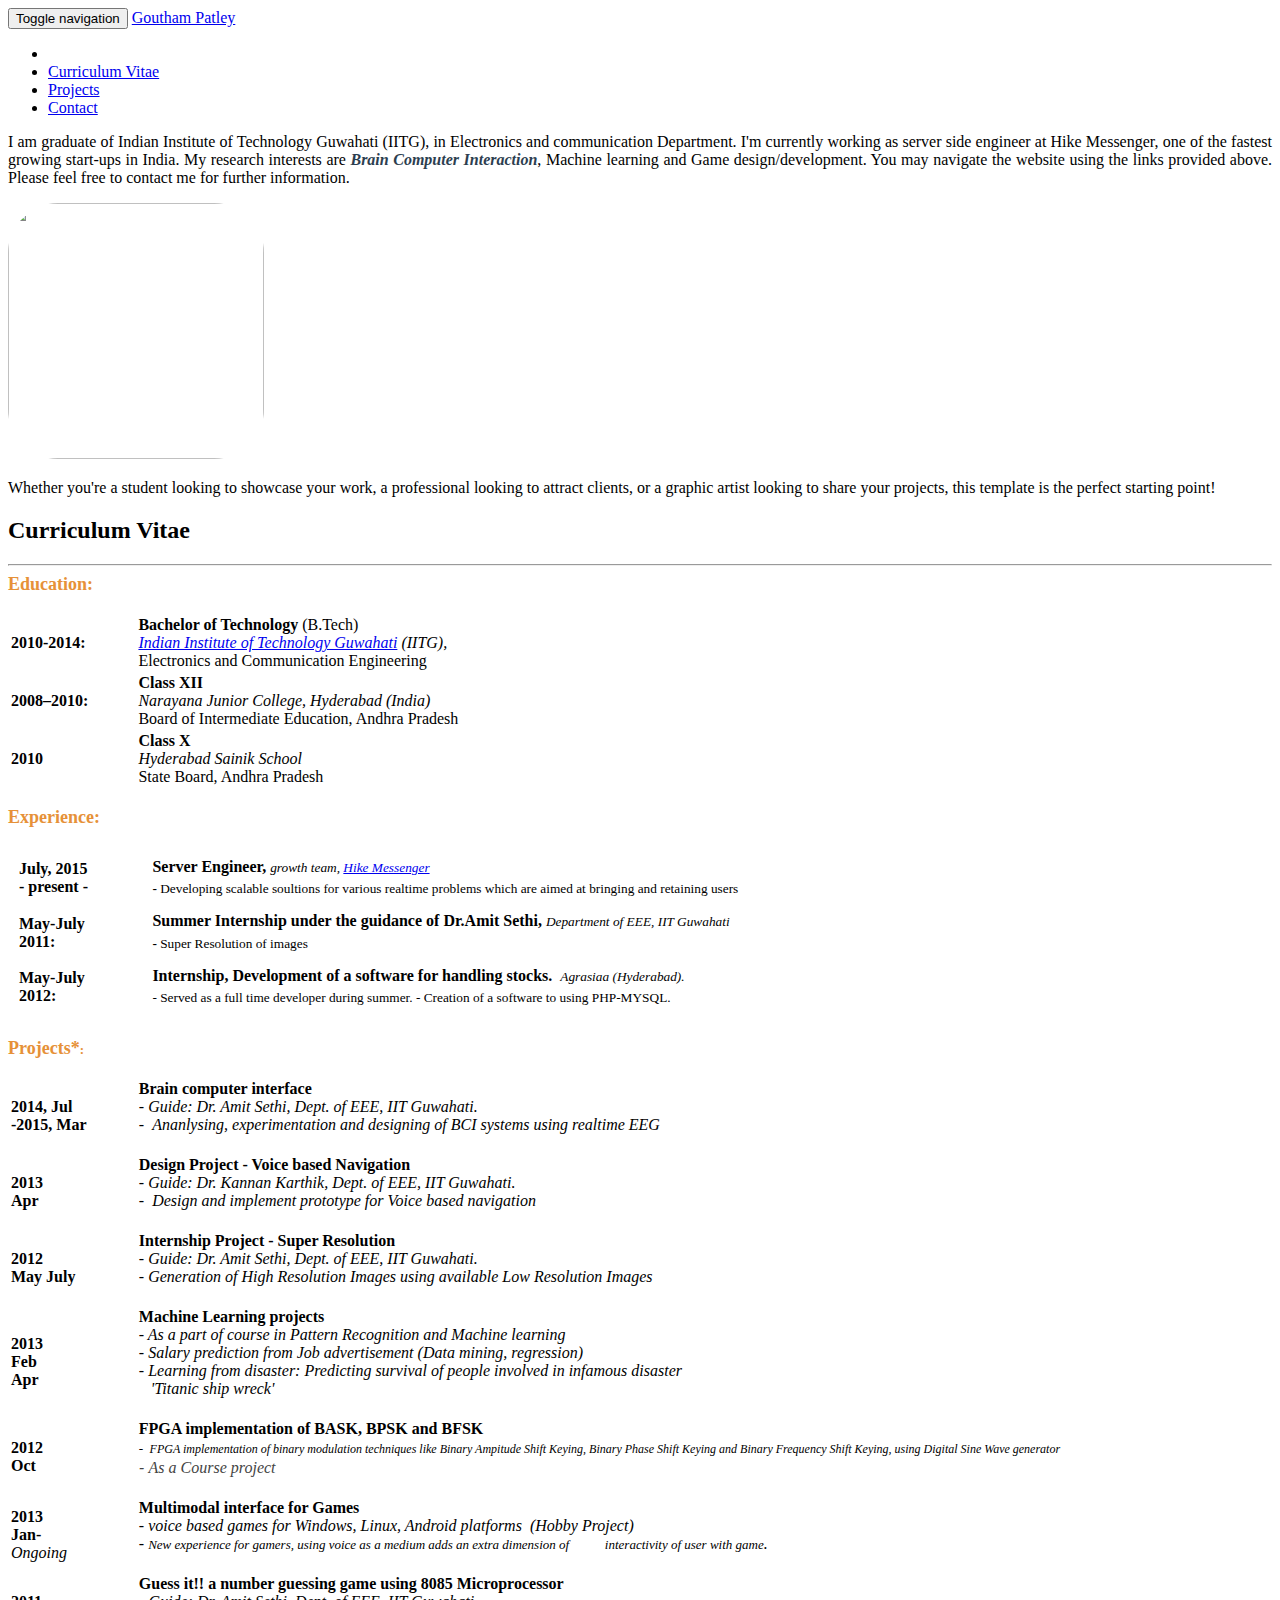
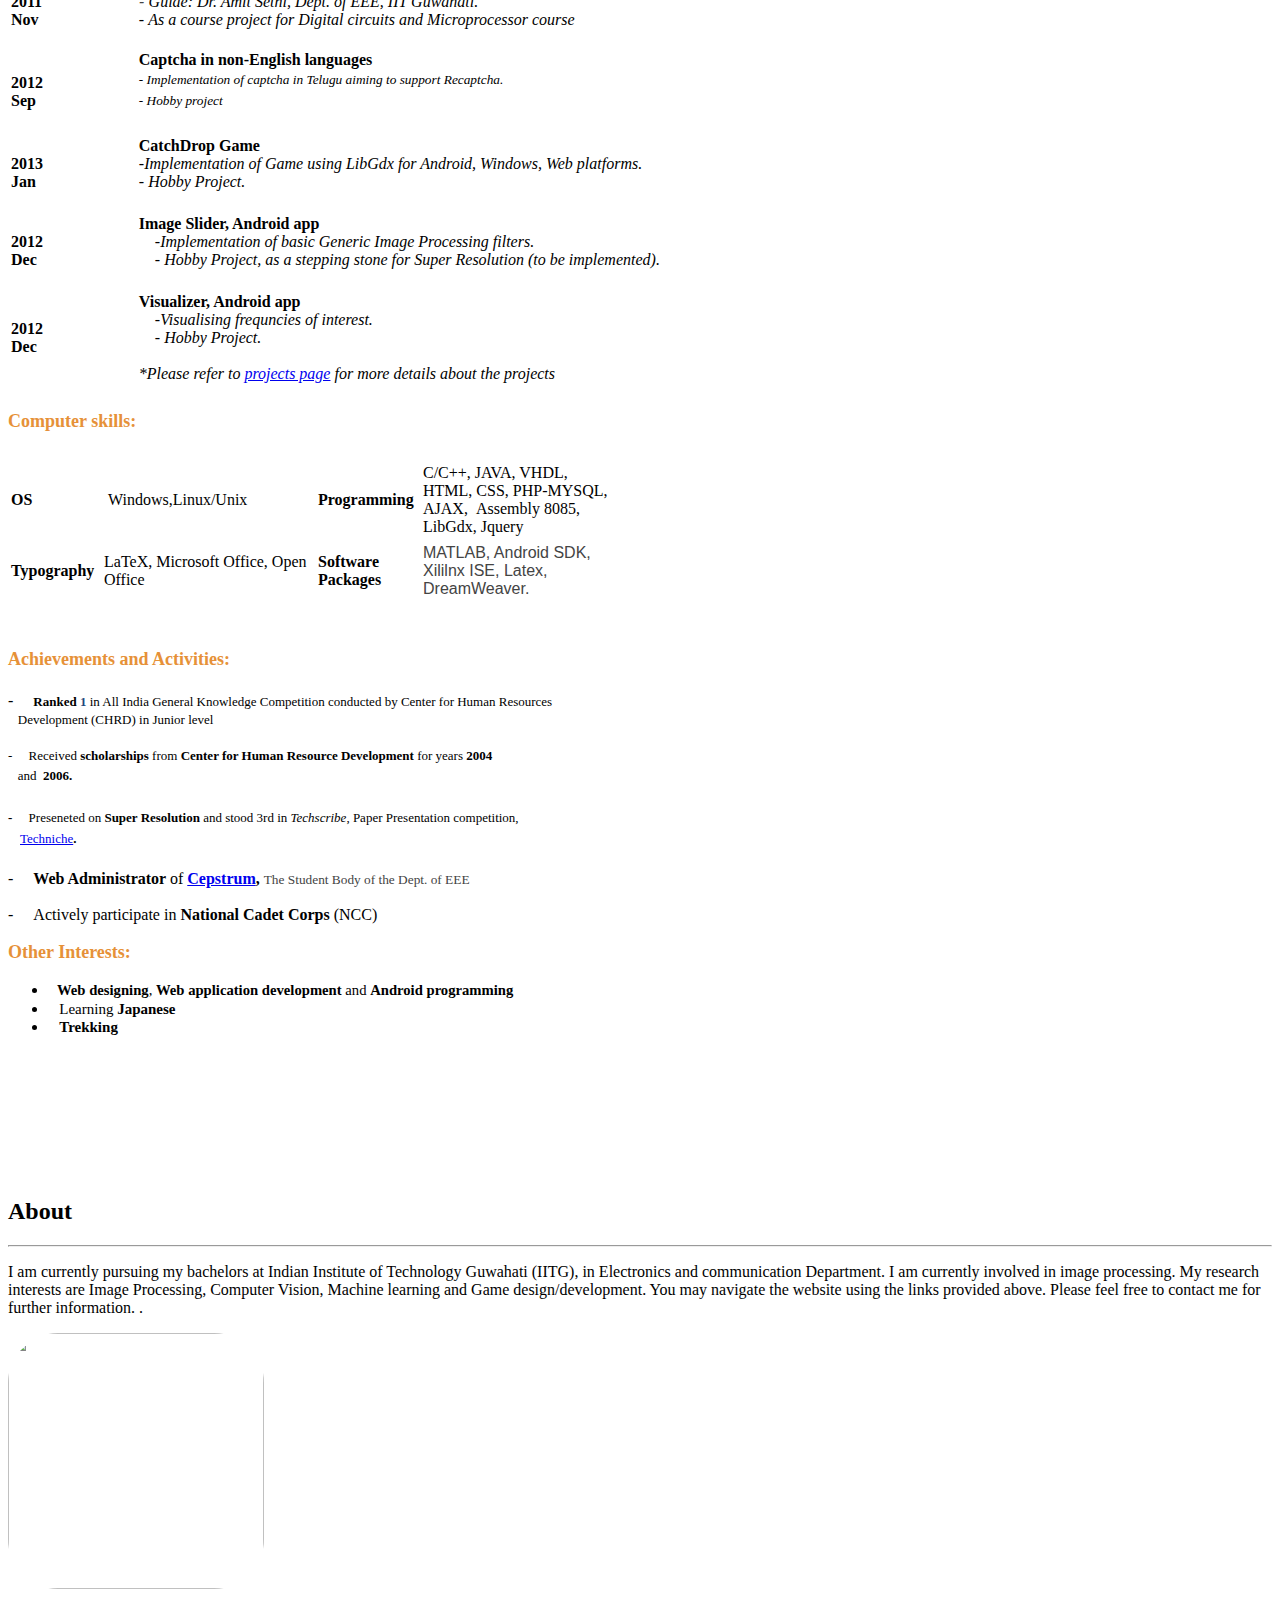
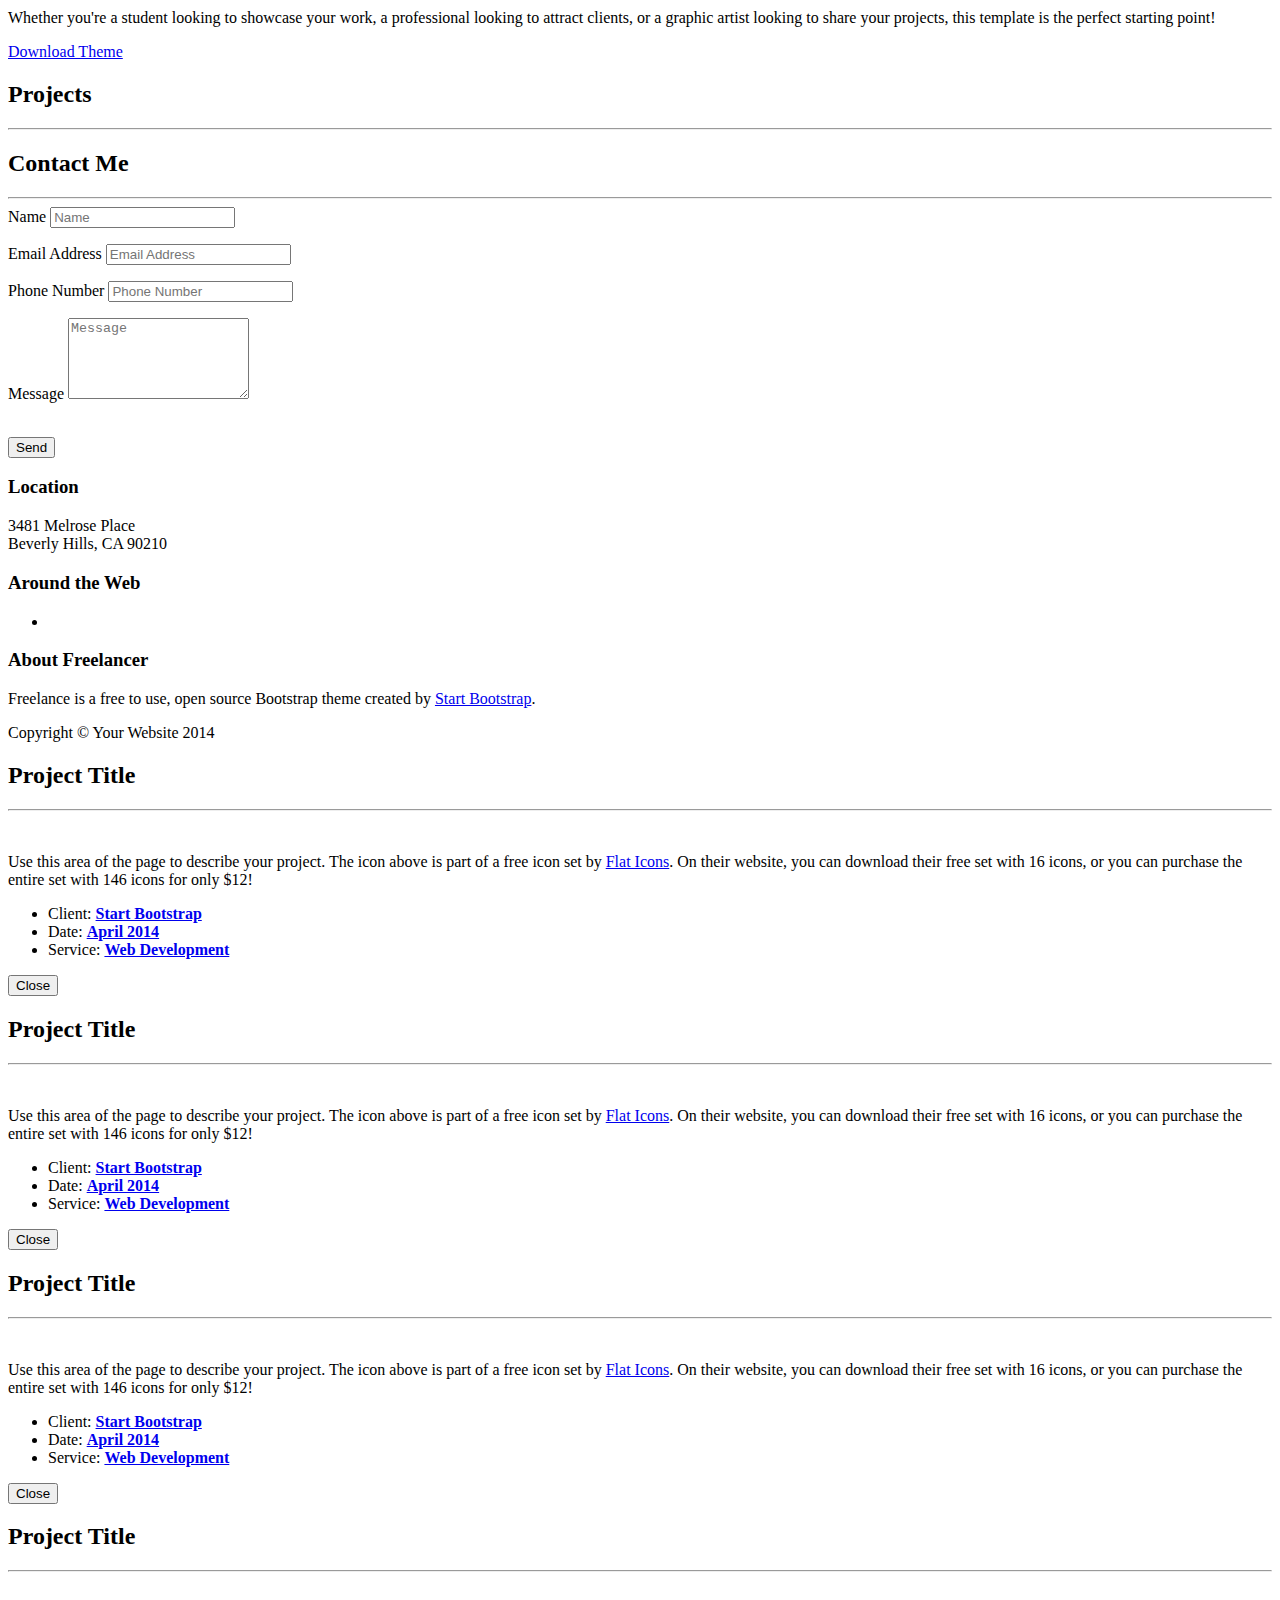
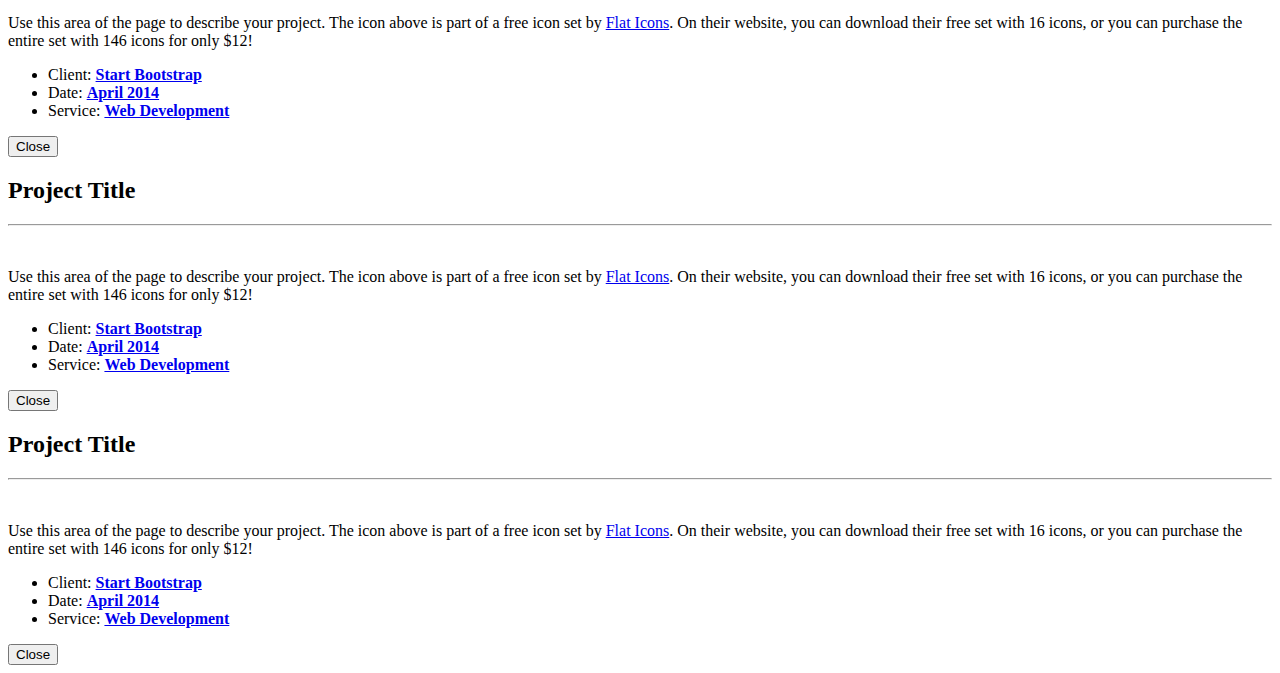
==== index.html @ 9866b874 "Adding Projects page" ====
<!DOCTYPE html>
<html lang="en">

<head>

    <meta charset="utf-8">
    <meta http-equiv="X-UA-Compatible" content="IE=edge">
    <meta name="viewport" content="width=device-width, initial-scale=1">
    <meta name="description" content="Portfolio website of patley Goutham">
    <meta name="author" content="patley">

    <title>Patley</title>

    <!-- Bootstrap Core CSS - Uses Bootswatch Flatly Theme: http://bootswatch.com/flatly/ -->
    <link href="css/bootstrap.min.css" rel="stylesheet">

    <!-- Custom CSS -->
    <link href="css/freelancer.css" rel="stylesheet">

    <!-- Custom Fonts -->
    <link href="font-awesome/css/font-awesome.min.css" rel="stylesheet" type="text/css">
    <link href="http://fonts.googleapis.com/css?family=Montserrat:400,700" rel="stylesheet" type="text/css">
    <link href="http://fonts.googleapis.com/css?family=Lato:400,700,400italic,700italic" rel="stylesheet" type="text/css">

    <!-- HTML5 Shim and Respond.js IE8 support of HTML5 elements and media queries -->
    <!-- WARNING: Respond.js doesn't work if you view the page via file:// -->
    <!--[if lt IE 9]>
        <script src="https://oss.maxcdn.com/libs/html5shiv/3.7.0/html5shiv.js"></script>
        <script src="https://oss.maxcdn.com/libs/respond.js/1.4.2/respond.min.js"></script>
    <![endif]-->

</head>

<body id="page-top" class="index">

    <!-- Navigation -->
    <nav class="navbar navbar-default navbar-fixed-top">
        <div class="container">
            <!-- Brand and toggle get grouped for better mobile display -->
            <div class="navbar-header page-scroll">
                <button type="button" class="navbar-toggle" data-toggle="collapse" data-target="#bs-example-navbar-collapse-1">
                    <span class="sr-only">Toggle navigation</span>
                    <span class="icon-bar"></span>
                    <span class="icon-bar"></span>
                    <span class="icon-bar"></span>
                </button>
                <a class="navbar-brand" href="#page-top">Goutham Patley</a>
            </div>

            <!-- Collect the nav links, forms, and other content for toggling -->
            <div class="collapse navbar-collapse" id="bs-example-navbar-collapse-1">
                <ul class="nav navbar-nav navbar-right">
                    <li class="hidden">
                        <a href="#page-top"></a>
                    </li>
<!--
                    <li class="page-scroll">
                        <a href="#portfolio">Portfolio</a>
                    </li>
-->
                <li class="page-scroll">
                        <a href="#portfolio">Curriculum Vitae</a>
                    </li>
                    <li class="page-scroll">
                        <a href="#about">Projects</a>
                    </li>
                    <li class="page-scroll">
                        <a href="#contact">Contact</a>
                    </li>
                </ul>
            </div>
            <!-- /.navbar-collapse -->
        </div>
        <!-- /.container-fluid -->
    </nav>

    <!-- Header -->
<!--
    <header>
        <div class="container">
            <div class="row">
                <div class="col-lg-12">
                    <img class="img-responsive circular" src="img/me_emotiv.jpg" alt="" height="256px" width="256px" >
                    <div class="intro-text">
                        <span class="name">Start Bootstrap</span>
                        <hr class="star-light">
                        <span class="skills">Web Developer - Graphic Artist - User Experience Designer</span>
                    </div>
                </div>
            </div>
        </div>
    </header>
-->

        <!-- Header -->
    <header>
        <div class="container">
            <div class="row">
                <div class="col-lg-4 col-lg-offset-2">
                    <p style="text-align:justify">I am graduate of Indian Institute of Technology Guwahati (IITG), in Electronics and communication Department. I'm currently working as server side engineer at Hike Messenger, one of the fastest growing start-ups in India. My research interests are <strong><i><span style="color: #2c3e50;">Brain Computer Interaction</span></i></strong>, Machine learning and Game design/development.

                                You may navigate the website using the links provided above.

                                    Please feel free to contact me for further information.</p>
                </div>
                <div class="col-lg-4">
                    <img class="img-responsive circular" src="img/me_emotiv.jpg" alt="" height="256px" width="256px"    style=" border-radius: 50px;"><p>
                    Whether you're a student looking to showcase your work, a professional looking to attract clients, or a graphic artist looking to share your projects, this template is the perfect starting point!</p>
                </div>
            </div>
        </div>
    </header>

    <!-- Portfolio Grid Section -->
    <section id="portfolio">
        <div class="container">
            <div class="row">
                <div class="col-lg-12 text-center">
                    <h2>Curriculum Vitae</h2>
                    <hr class="star-primary">
                </div>
            </div>
            <div class="row">
               
               <!-- -->
               <div><font color="#e69138" size="4"><b>Education:&nbsp;</b></font></div>
<br>
<div>
<table width="100%">
<tbody>
<tr>
<td style="text-align:left" width="10%"><b>2010-2014:</b></td>
<td width="90%"><b>Bachelor of Technology</b>&nbsp;(B.Tech)<br>
<span style="font-weight:normal"><i><a href="http://www.iitg.ac.in/">Indian Institute of Technology Guwahati</a> (IITG),&nbsp;<br>
</i>Electronics and Communication Engineering<br>
</span></td>
<td width="90%"><b><br>
</b></td>

</tr>
<tr>
<td style="text-align:left"><b><span style="font-weight:normal"><b>2008–2010:</b></span></b></td>
<td><b><span style="font-weight:normal"><b>Class XII</b></span><br>
</b><i>Narayana Junior College, Hyderabad (India)</i><span style="font-weight:normal"><i><br>
</i></span>Board of Intermediate Education, Andhra Pradesh</td>
</tr>
<tr>
<td style="text-align:left"><b><span style="font-weight:normal"><b>2010</b></span></b></td>
<td><b>Class X</b><br>
<i>Hyderabad Sainik School<br>
</i>State Board, Andhra Pradesh&nbsp;<br>
</td>
</tr>
</tbody>
</table>
</div>
<div><br>
</div>
<div><b><font color="#e69138" size="4">Experience:</font></b></div>
<div><b><font color="#e69138"><span>&nbsp;</span></font></b></div>
<div><b>
<table width="100%" style="border-spacing: 10px 10px;
    border-collapse: initial;">
<tbody>
<tr>
<td width="10%"><b>July, 2015<br>
   - present -</b></td>
    <td width="90%">Server Engineer, <span data-brackets-id="6103" style="line-height:1.6;font-size:10pt"><i style="font-weight:normal">growth team, <a href="http://get.hike.in/" target="_blank">Hike Messenger</a></i><br>
- <span style="font-weight:normal">Developing scalable soultions for various realtime problems which are aimed at bringing and retaining users</span></span></td>
</tr>

<tr>
<td width="10%"><b>May-July<br>
2011:</b></td>
<td width="90%">Summer Internship under the guidance of Dr.Amit Sethi, <span data-brackets-id="6103" style="line-height:1.6;font-size:10pt"><i style="font-weight:normal">Department of EEE, IIT Guwahati</i><br>
- <span style="font-weight:normal">Super Resolution of images</span></span></td>
</tr>

<tr>
<td width="10%"><b>May-July<br>
2012:</b></td>
<td width="90%">Internship, Development of a software for handling stocks.&nbsp; <span data-brackets-id="6103" style="line-height:1.6;font-size:10pt"><i style="font-weight:normal">Agrasiaa (Hyderabad).</i><br>
<span style="font-weight:normal">- Served as a  full time developer during summer.
- Creation of a software to using PHP-MYSQL.</span></span></td>
</tr>


</tbody>
</table>
</b></div>
<div><b><br>
</b>
</div>
<div><font color="#e69138"><b><font size="4">Projects*</font><font size="2">:</font></b></font></div>
<div><br>
</div>
<div>
<table width="100%">
<tbody>
<tr>
<td width="10%"><b>2014, Jul<br>
-2015, Mar</b></td>
<td width="90%"><b>Brain computer interface</b><br>
<i>- Guide: Dr. Amit Sethi, Dept. of EEE, IIT Guwahati.</i><br>
- &nbsp;<i>Ananlysing, experimentation and designing of BCI systems using realtime EEG<br>
<br>
</i></td>
</tr>
<tr>
<td width="10%"><b>2013<br>
Apr</b></td>
<td width="90%"><b>Design Project - Voice based Navigation</b><br>
<i>- Guide: Dr. Kannan Karthik, Dept. of EEE, IIT Guwahati.</i><br>
- &nbsp;<i>Design and implement prototype for Voice based navigation<br>
<br>
</i></td>
</tr>
<tr>
<td width="10%"><b>2012<br>
</b><b>May July</b></td>
<td width="90%"><b>Internship Project - Super Resolution &nbsp;<span>&nbsp;&nbsp; &nbsp;<span>&nbsp;&nbsp; &nbsp;<span>&nbsp;&nbsp; &nbsp;<span>&nbsp;&nbsp; &nbsp;<span>&nbsp;&nbsp; &nbsp;<span>&nbsp; &nbsp;&nbsp;</span></span></span></span></span></span></b><br>
<i>- Guide: Dr. Amit Sethi, Dept. of EEE, IIT Guwahati.</i><i>&nbsp;<br>
- Generation of High Resolution Images using available Low Resolution Images<br>
</i><br>
</td>
</tr>
<tr>
<td width="10%"><b>2013<br>
</b><b>Feb<br>
Apr</b></td>
<td width="90%"><b>Machine Learning projects &nbsp;<span>&nbsp;&nbsp; &nbsp;<span>&nbsp;&nbsp; &nbsp;<span>&nbsp;&nbsp; &nbsp;<span>&nbsp;&nbsp; &nbsp;<span>&nbsp;&nbsp; &nbsp;<span>&nbsp; &nbsp;&nbsp;</span></span></span></span></span></span></b><br>
<i>- As a part of course in Pattern Recognition and Machine learning</i><i><br>
- Salary prediction from Job advertisement (Data mining, regression)<br>
</i><i>- Learning from disaster: Predicting survival of people involved in infamous disaster<br>
&nbsp; &nbsp;'Titanic ship wreck'<br>
<br>
</i>
</td>
</tr>


<tr>
<td width="10%"><b>2012<br>
Oct</b></td>
<td width="90%"><b>FPGA implementation of BASK, BPSK and BFSK</b><br>
<span style="line-height:1.6;font-size:10pt">-&nbsp;</span><font face="georgia, serif" style="line-height:1.6;font-size:10pt"><i><font style="font-size:12px;line-height:15px;background-color:rgb(255,255,255)">&nbsp;FPGA implementation of binary modulation techniques like Binary Ampitude Shift Keying,&nbsp;</font><font style="font-size:12px;line-height:15px;background-color:rgb(255,255,255)">Binary Phase Shift Keying and&nbsp;</font><font style="font-size:12px;line-height:15px;background-color:rgb(255,255,255)">Binary Frequency Shift Keying, using Digital Sine Wave generator</font></i></font><br>
<i style="color:rgb(68,68,68);font-family:Arial,Verdana,sans-serif;line-height:normal">-&nbsp;</i><i style="color:rgb(68,68,68);line-height:normal"><font face="georgia, serif">As a Course project<br>
<br>
</font></i></td>
</tr>
<tr>
<td width="10%"><b>2013<br>
Jan-&nbsp;</b><br>
<i>Ongoing</i></td>
<td width="90%"><b>Multimodal interface for Games &nbsp;<span>&nbsp; &nbsp;<span>&nbsp;&nbsp; &nbsp;<span>&nbsp;&nbsp; &nbsp;<span>&nbsp;&nbsp; &nbsp;<span>&nbsp;&nbsp; &nbsp;<span>&nbsp; &nbsp;&nbsp;</span></span></span></span></span></span></b><br>
<i>- voice based games for Windows, Linux, Android platforms &nbsp;(Hobby Project)</i><i><br>
- <font size="2">New experience for gamers, using voice as a medium adds an extra dimension of &nbsp; &nbsp;&nbsp; &nbsp;<span>&nbsp;&nbsp; &nbsp;</span>interactivity of user with game</font>.<br>
</i><br>
</td>
</tr>
<tr>
<td width="10%"><b>2011<br>
Nov</b></td>
<td width="90%"><b>Guess it!! a number guessing game using 8085 Microprocessor</b><br>
<i style="color:rgb(68,68,68);font-family:Arial,Verdana,sans-serif;line-height:normal">-&nbsp;</i><i>Guide: Dr. Amit Sethi, Dept. of EEE, IIT Guwahati.</i><br>
- <i>As a course project for Digital circuits and Microprocessor course<br>
<br>
</i></td>
</tr>
<tr>
<td width="10%"><b>2012<br>
Sep</b></td>
<td width="90%"><b>Captcha in non-English languages</b><br>
<span style="line-height:1.6;font-size:10pt">- <i>Implementation of captcha in Telugu aiming to support Recaptcha.<br>
- Hobby project<br>
<br>
</i></span></td>
</tr>
<tr>
<td width="10%"><b>2013<br>
Jan</b></td>
<td width="90%"><b>CatchDrop Game</b><br>
<i>-Implementation of Game using LibGdx for Android, Windows, Web platforms.<br>
- Hobby Project.<br>
<br>
</i></td>
</tr>
</tbody>
</table>
</div>
<div>
<div>
<table width="100%">
<tbody>
<tr>
<td width="10%"><b>2012<br>
Dec</b></td>
<td width="90%"><b>Image Slider, Android app</b><br>
<i><span>&nbsp;&nbsp; &nbsp;</span>-Implementation of basic Generic Image Processing filters.<br>
<span>&nbsp;&nbsp; &nbsp;</span>- Hobby Project, as a stepping stone for Super Resolution (to be implemented).<br>
<br>
</i></td>
</tr>
</tbody>
</table>
</div>
</div>
<div>
<div>
<table width="100%">
<tbody>
<tr>
<td width="10%"><b>2012<br>
Dec</b></td>
<td width="90%"><b>Visualizer, Android app</b><br>
<i><span>&nbsp;&nbsp; &nbsp;</span>-Visualising frequncies of interest.<br>
<span>&nbsp;&nbsp; &nbsp;</span>- Hobby Project.<br>
<br>
*Please refer to <a href="https://sites.google.com/site/patleyfolio/projects">projects page</a> for more details about the projects</i></td>
</tr>
</tbody>
</table>
</div>
</div>
<div></div>
<div></div>
<div>
<div><b><font color="#e69138" size="4"><br>
</font></b></div>
<div><b style="line-height:1.6;font-size:10pt"><font color="#e69138" size="4">Computer skills:</font></b></div>
<div><b><font color="#e69138" size="4"><br>
</font></b></div>
<div>
<table>
<tbody>
<tr>
<td style="width:89px;height:80px"><b>OS</b></td>
<td style="width:210px;height:80px">&nbsp;Windows,Linux/Unix</td>
<td style="width:101px;height:80px"><b>Programming</b></td>
<td style="width:190px;height:80px">C/C++, JAVA, VHDL, HTML, CSS, PHP-MYSQL, AJAX, &nbsp;Assembly 8085, LibGdx, Jquery</td>
</tr>
<tr>
<td style="width:89px;height:40px"><b>Typography</b></td>
<td style="width:210px;height:40px">LaTeX, Microsoft Office, Open Office</td>
<td style="width:101px;height:40px"><b>Software Packages</b></td>
<td style="width:190px;height:40px"><span style="color:rgb(68,68,68);font-family:Arial,Verdana,sans-serif;line-height:normal">MATLAB, Android SDK, Xililnx ISE, Latex, DreamWeaver.</span></td>
</tr>
<tr>
<td style="width:89px;height:40px"><br>
</td>
<td style="width:210px;height:40px"><br>
</td>
<td style="width:101px;height:40px"><br>
</td>
<td style="width:190px;height:40px"></td>
</tr>
</tbody>
</table>
</div>
</div>
<div><b style="color:rgb(230,145,56);font-size:large;line-height:1.6">Achievements and Activities:</b></div>
<div><b><font color="#e69138"><span>&nbsp; &nbsp;&nbsp;</span></font></b></div>
<div>-&nbsp;<span>&nbsp;&nbsp; &nbsp;</span><font face="georgia, serif" size="2"><b><span style="line-height:115%">Ranked
</span><span style="line-height:115%"><span style="color:#1f497d">1</span></span></b><span style="line-height:115%"> in All India General Knowledge Competition conducted by
Center for Human Resources <span>&nbsp;&nbsp; &nbsp;</span></span></font></div>
<div><font face="georgia, serif" size="2"><span style="line-height:115%"><span>&nbsp;&nbsp; </span>Development (CHRD) in Junior level</span></font></div>
<font size="2"><span style="line-height:115%;font-family:Calibri,sans-serif">&nbsp;<br>
</span>
</font>
<div><font size="2">-<span>&nbsp; &nbsp; &nbsp;</span><span style="line-height:1.6"><font face="georgia, serif">Received <b>scholarships</b> from <b>Center for Human
Resource Development</b> for years<b> 2004 <span>&nbsp;&nbsp; &nbsp;</span></b></font></span></font></div>
<div><font size="2"><span style="line-height:1.6"><font face="georgia, serif"><span>&nbsp;&nbsp; </span>and<b> <span>&nbsp;</span></b></font></span></font><b style="font-family:georgia,serif;line-height:1.6;font-size:small">2006.</b></div>
<div><font size="2"><span style="line-height:1.6"><font face="georgia, serif"><b><br>
</b></font></span></font></div>
<div><font size="2"><span style="line-height:1.6"><font face="georgia, serif"><b>- <span>&nbsp;&nbsp; &nbsp;</span></b>Preseneted on <b>Super Resolution</b> and stood 3rd in <i>Techscribe</i>, Paper Presentation competition,</font></span></font><b style="font-family:georgia,serif;line-height:1.6;font-size:small">&nbsp; &nbsp; &nbsp;&nbsp;</b></div>
<div>&nbsp; &nbsp;<a href="http://www.techniche.org/techniche12/" style="font-family:georgia,serif;line-height:1.6;font-size:small" target="_blank">Techniche</a><b style="font-family:georgia,serif;line-height:1.6;font-size:small">.</b></div>
<div><b style="font-family:georgia,serif;line-height:1.6;font-size:small"><br>
</b></div>
<div><font face="georgia, serif">-</font>&nbsp;<span>&nbsp;&nbsp; &nbsp;</span><b>Web Administrator </b>of <b><a href="http://www.iitg.ernet.in/scifac/cep/public_html/">Cepstrum</a>,&nbsp;</b><span style="color:rgb(68,68,68);line-height:normal;font-size:10pt"><font face="georgia, serif">T</font></span><span style="color:rgb(68,68,68);line-height:normal;font-size:10pt"><font face="georgia, serif">he Student Body of the Dept. of EEE</font></span></div>
<div><span style="color:rgb(68,68,68);line-height:normal;font-size:10pt"><font face="georgia, serif"><br>
</font></span></div>
<div>- <span>&nbsp;&nbsp; &nbsp;</span>Actively participate in <b>National Cadet Corps</b> (NCC)</div>
<div><br>
</div>
<div><font color="#e69138" size="4"><b>Other Interests:</b></font></div>
<div>
<ul><li><font color="#e69138" size="4"><b>&nbsp;&nbsp;</b></font><span style="font-size:11pt;line-height:115%"><font face="georgia, serif"><b>Web
designing</b>, <b>Web application development</b> and <b>Android programming</b></font></span></li>
<li><span style="font-size:15px;line-height:17px;font-family:georgia,serif">&nbsp;</span><span style="font-size:15px;line-height:17px;font-family:georgia,serif">&nbsp;&nbsp;</span><span style="font-size:15px;line-height:17px;font-family:georgia,serif">Learning </span><b style="font-size:15px;line-height:17px;font-family:georgia,serif">Japanese</b></li>
<li><span style="font-family:georgia,serif;font-size:15px;line-height:17px">&nbsp; &nbsp;</span><b style="font-family:georgia,serif;font-size:15px;line-height:17px">Trekking&nbsp;</b></li></ul>
</div>
<div dir="ltr"><br>
</div>

               
               <!-- -->
               
                <div class="col-sm-4 portfolio-item">
                    <a href="#portfolioModal1" class="portfolio-link" data-toggle="modal">
                        <div class="caption">
                            <div class="caption-content">
                                <i class="fa fa-search-plus fa-3x"></i>
                            </div>
                        </div>
                        <img src="img/portfolio/cabin.png" class="img-responsive" alt="">
                    </a>
                </div>
                <div class="col-sm-4 portfolio-item">
                    <a href="#portfolioModal2" class="portfolio-link" data-toggle="modal">
                        <div class="caption">
                            <div class="caption-content">
                                <i class="fa fa-search-plus fa-3x"></i>
                            </div>
                        </div>
                        <img src="img/portfolio/cake.png" class="img-responsive" alt="">
                    </a>
                </div>
                <div class="col-sm-4 portfolio-item">
                    <a href="#portfolioModal3" class="portfolio-link" data-toggle="modal">
                        <div class="caption">
                            <div class="caption-content">
                                <i class="fa fa-search-plus fa-3x"></i>
                            </div>
                        </div>
                        <img src="img/portfolio/circus.png" class="img-responsive" alt="">
                    </a>
                </div>
                <div class="col-sm-4 portfolio-item">
                    <a href="#portfolioModal4" class="portfolio-link" data-toggle="modal">
                        <div class="caption">
                            <div class="caption-content">
                                <i class="fa fa-search-plus fa-3x"></i>
                            </div>
                        </div>
                        <img src="img/portfolio/game.png" class="img-responsive" alt="">
                    </a>
                </div>
                <div class="col-sm-4 portfolio-item">
                    <a href="#portfolioModal5" class="portfolio-link" data-toggle="modal">
                        <div class="caption">
                            <div class="caption-content">
                                <i class="fa fa-search-plus fa-3x"></i>
                            </div>
                        </div>
                        <img src="img/portfolio/safe.png" class="img-responsive" alt="">
                    </a>
                </div>
                <div class="col-sm-4 portfolio-item">
                    <a href="#portfolioModal6" class="portfolio-link" data-toggle="modal">
                        <div class="caption">
                            <div class="caption-content">
                                <i class="fa fa-search-plus fa-3x"></i>
                            </div>
                        </div>
                        <img src="img/portfolio/submarine.png" class="img-responsive" alt="">
                    </a>
                </div>
            </div>
        </div>
    </section>

    <!-- About Section -->
    <section class="success" id="about">
        <div class="container">
            <div class="row">
                <div class="col-lg-12 text-center">
                    <h2>About</h2>
                    <hr class="star-light">
                </div>
            </div>
            <div class="row">
                <div class="col-lg-4 col-lg-offset-2">
                    <p>I am currently pursuing my bachelors at  Indian Institute of Technology Guwahati (IITG), in Electronics and communication Department. I am currently involved in image processing. My research interests are Image Processing, Computer Vision, Machine learning and Game design/development.

                                You may navigate the website using the links provided above.

                                    Please feel free to contact me for further information. .</p>
                </div>
                <div class="col-lg-4">
                    <img class="img-responsive circular" src="img/me_emotiv.jpg" alt="" height="256px" width="256px"    style=" border-radius: 50px;"><p>
                    Whether you're a student looking to showcase your work, a professional looking to attract clients, or a graphic artist looking to share your projects, this template is the perfect starting point!</p>
                </div>
                <div class="col-lg-8 col-lg-offset-2 text-center">
                    <a href="#" class="btn btn-lg btn-outline">
                        <i class="fa fa-download"></i> Download Theme
                    </a>
                </div>
            </div>
        </div>
    </section>

    <!-- Contact Section -->
    <section id="projects">
        <div class="container">
            <div class="row">
               <div class="col-lg-12 text-center">
                    <h2>Projects</h2>
                    <hr class="star-primary">
                </div>
            </div>
        </div>
    </section><!-- Contact Section -->
    <section id="contact">
        <div class="container">
            <div class="row">
                <div class="col-lg-12 text-center">
                    <h2>Contact Me</h2>
                    <hr class="star-primary">
                </div>
            </div>
            <div class="row">
                <div class="col-lg-8 col-lg-offset-2">
                    <!-- To configure the contact form email address, go to mail/contact_me.php and update the email address in the PHP file on line 19. -->
                    <!-- The form should work on most web servers, but if the form is not working you may need to configure your web server differently. -->
                    <form name="sentMessage" id="contactForm" novalidate>
                        <div class="row control-group">
                            <div class="form-group col-xs-12 floating-label-form-group controls">
                                <label>Name</label>
                                <input type="text" class="form-control" placeholder="Name" id="name" required data-validation-required-message="Please enter your name.">
                                <p class="help-block text-danger"></p>
                            </div>
                        </div>
                        <div class="row control-group">
                            <div class="form-group col-xs-12 floating-label-form-group controls">
                                <label>Email Address</label>
                                <input type="email" class="form-control" placeholder="Email Address" id="email" required data-validation-required-message="Please enter your email address.">
                                <p class="help-block text-danger"></p>
                            </div>
                        </div>
                        <div class="row control-group">
                            <div class="form-group col-xs-12 floating-label-form-group controls">
                                <label>Phone Number</label>
                                <input type="tel" class="form-control" placeholder="Phone Number" id="phone" required data-validation-required-message="Please enter your phone number.">
                                <p class="help-block text-danger"></p>
                            </div>
                        </div>
                        <div class="row control-group">
                            <div class="form-group col-xs-12 floating-label-form-group controls">
                                <label>Message</label>
                                <textarea rows="5" class="form-control" placeholder="Message" id="message" required data-validation-required-message="Please enter a message."></textarea>
                                <p class="help-block text-danger"></p>
                            </div>
                        </div>
                        <br>
                        <div id="success"></div>
                        <div class="row">
                            <div class="form-group col-xs-12">
                                <button type="submit" class="btn btn-success btn-lg">Send</button>
                            </div>
                        </div>
                    </form>
                </div>
            </div>
        </div>
    </section>

    <!-- Footer -->
    <footer class="text-center">
        <div class="footer-above">
            <div class="container">
                <div class="row">
                    <div class="footer-col col-md-4">
                        <h3>Location</h3>
                        <p>3481 Melrose Place<br>Beverly Hills, CA 90210</p>
                    </div>
                    <div class="footer-col col-md-4">
                        <h3>Around the Web</h3>
                        <ul class="list-inline">
                            <li>
                                <a href="https://www.facebook.com/goutham.patley" target="_blank" class="btn-social btn-outline"><i class="fa fa-fw fa-facebook"></i></a>
                            </li>
<!--
                            <li>
                                <a href="https://plus.google.com/u/1/+PatleyGoutham/posts" class="btn-social btn-outline"><i class="fa fa-fw fa-google-plus"></i></a>
                            </li>
-->
<!--
                            <li>
                                <a href="#" class="btn-social btn-outline"><i class="fa fa-fw fa-twitter"></i></a>
                            </li>
                            <li>
                            https://plus.google.com/u/1/+PatleyGoutham/posts
-->
                                <a href="https://www.linkedin.com/profile/view?id=AAIAAAjbXX8BrOxQa3zPOwUwb5KRDsWZetPMUo8" class="btn-social btn-outline" target="_blank"><i class="fa fa-fw fa-linkedin"></i></a>
                            </li>
<!--
                            <li>
                                <a href="#" class="btn-social btn-outline"><i class="fa fa-fw fa-dribbble"></i></a>
                            </li>
-->
                        </ul>
                    </div>
                    <div class="footer-col col-md-4">
                        <h3>About Freelancer</h3>
                        <p>Freelance is a free to use, open source Bootstrap theme created by <a href="http://startbootstrap.com">Start Bootstrap</a>.</p>
                    </div>
                </div>
            </div>
        </div>
        <div class="footer-below">
            <div class="container">
                <div class="row">
                    <div class="col-lg-12">
                        Copyright &copy; Your Website 2014
                    </div>
                </div>
            </div>
        </div>
    </footer>

    <!-- Scroll to Top Button (Only visible on small and extra-small screen sizes) -->
    <div class="scroll-top page-scroll visible-xs visible-sm">
        <a class="btn btn-primary" href="#page-top">
            <i class="fa fa-chevron-up"></i>
        </a>
    </div>

    <!-- Portfolio Modals -->
    <div class="portfolio-modal modal fade" id="portfolioModal1" tabindex="-1" role="dialog" aria-hidden="true">
        <div class="modal-content">
            <div class="close-modal" data-dismiss="modal">
                <div class="lr">
                    <div class="rl">
                    </div>
                </div>
            </div>
            <div class="container">
                <div class="row">
                    <div class="col-lg-8 col-lg-offset-2">
                        <div class="modal-body">
                            <h2>Project Title</h2>
                            <hr class="star-primary">
                            <img src="img/portfolio/cabin.png" class="img-responsive img-centered" alt="">
                            <p>Use this area of the page to describe your project. The icon above is part of a free icon set by <a href="https://sellfy.com/p/8Q9P/jV3VZ/">Flat Icons</a>. On their website, you can download their free set with 16 icons, or you can purchase the entire set with 146 icons for only $12!</p>
                            <ul class="list-inline item-details">
                                <li>Client:
                                    <strong><a href="http://startbootstrap.com">Start Bootstrap</a>
                                    </strong>
                                </li>
                                <li>Date:
                                    <strong><a href="http://startbootstrap.com">April 2014</a>
                                    </strong>
                                </li>
                                <li>Service:
                                    <strong><a href="http://startbootstrap.com">Web Development</a>
                                    </strong>
                                </li>
                            </ul>
                            <button type="button" class="btn btn-default" data-dismiss="modal"><i class="fa fa-times"></i> Close</button>
                        </div>
                    </div>
                </div>
            </div>
        </div>
    </div>
    <div class="portfolio-modal modal fade" id="portfolioModal2" tabindex="-1" role="dialog" aria-hidden="true">
        <div class="modal-content">
            <div class="close-modal" data-dismiss="modal">
                <div class="lr">
                    <div class="rl">
                    </div>
                </div>
            </div>
            <div class="container">
                <div class="row">
                    <div class="col-lg-8 col-lg-offset-2">
                        <div class="modal-body">
                            <h2>Project Title</h2>
                            <hr class="star-primary">
                            <img src="img/portfolio/cake.png" class="img-responsive img-centered" alt="">
                            <p>Use this area of the page to describe your project. The icon above is part of a free icon set by <a href="https://sellfy.com/p/8Q9P/jV3VZ/">Flat Icons</a>. On their website, you can download their free set with 16 icons, or you can purchase the entire set with 146 icons for only $12!</p>
                            <ul class="list-inline item-details">
                                <li>Client:
                                    <strong><a href="http://startbootstrap.com">Start Bootstrap</a>
                                    </strong>
                                </li>
                                <li>Date:
                                    <strong><a href="http://startbootstrap.com">April 2014</a>
                                    </strong>
                                </li>
                                <li>Service:
                                    <strong><a href="http://startbootstrap.com">Web Development</a>
                                    </strong>
                                </li>
                            </ul>
                            <button type="button" class="btn btn-default" data-dismiss="modal"><i class="fa fa-times"></i> Close</button>
                        </div>
                    </div>
                </div>
            </div>
        </div>
    </div>
    <div class="portfolio-modal modal fade" id="portfolioModal3" tabindex="-1" role="dialog" aria-hidden="true">
        <div class="modal-content">
            <div class="close-modal" data-dismiss="modal">
                <div class="lr">
                    <div class="rl">
                    </div>
                </div>
            </div>
            <div class="container">
                <div class="row">
                    <div class="col-lg-8 col-lg-offset-2">
                        <div class="modal-body">
                            <h2>Project Title</h2>
                            <hr class="star-primary">
                            <img src="img/portfolio/circus.png" class="img-responsive img-centered" alt="">
                            <p>Use this area of the page to describe your project. The icon above is part of a free icon set by <a href="https://sellfy.com/p/8Q9P/jV3VZ/">Flat Icons</a>. On their website, you can download their free set with 16 icons, or you can purchase the entire set with 146 icons for only $12!</p>
                            <ul class="list-inline item-details">
                                <li>Client:
                                    <strong><a href="http://startbootstrap.com">Start Bootstrap</a>
                                    </strong>
                                </li>
                                <li>Date:
                                    <strong><a href="http://startbootstrap.com">April 2014</a>
                                    </strong>
                                </li>
                                <li>Service:
                                    <strong><a href="http://startbootstrap.com">Web Development</a>
                                    </strong>
                                </li>
                            </ul>
                            <button type="button" class="btn btn-default" data-dismiss="modal"><i class="fa fa-times"></i> Close</button>
                        </div>
                    </div>
                </div>
            </div>
        </div>
    </div>
    <div class="portfolio-modal modal fade" id="portfolioModal4" tabindex="-1" role="dialog" aria-hidden="true">
        <div class="modal-content">
            <div class="close-modal" data-dismiss="modal">
                <div class="lr">
                    <div class="rl">
                    </div>
                </div>
            </div>
            <div class="container">
                <div class="row">
                    <div class="col-lg-8 col-lg-offset-2">
                        <div class="modal-body">
                            <h2>Project Title</h2>
                            <hr class="star-primary">
                            <img src="img/portfolio/game.png" class="img-responsive img-centered" alt="">
                            <p>Use this area of the page to describe your project. The icon above is part of a free icon set by <a href="https://sellfy.com/p/8Q9P/jV3VZ/">Flat Icons</a>. On their website, you can download their free set with 16 icons, or you can purchase the entire set with 146 icons for only $12!</p>
                            <ul class="list-inline item-details">
                                <li>Client:
                                    <strong><a href="http://startbootstrap.com">Start Bootstrap</a>
                                    </strong>
                                </li>
                                <li>Date:
                                    <strong><a href="http://startbootstrap.com">April 2014</a>
                                    </strong>
                                </li>
                                <li>Service:
                                    <strong><a href="http://startbootstrap.com">Web Development</a>
                                    </strong>
                                </li>
                            </ul>
                            <button type="button" class="btn btn-default" data-dismiss="modal"><i class="fa fa-times"></i> Close</button>
                        </div>
                    </div>
                </div>
            </div>
        </div>
    </div>
    <div class="portfolio-modal modal fade" id="portfolioModal5" tabindex="-1" role="dialog" aria-hidden="true">
        <div class="modal-content">
            <div class="close-modal" data-dismiss="modal">
                <div class="lr">
                    <div class="rl">
                    </div>
                </div>
            </div>
            <div class="container">
                <div class="row">
                    <div class="col-lg-8 col-lg-offset-2">
                        <div class="modal-body">
                            <h2>Project Title</h2>
                            <hr class="star-primary">
                            <img src="img/portfolio/safe.png" class="img-responsive img-centered" alt="">
                            <p>Use this area of the page to describe your project. The icon above is part of a free icon set by <a href="https://sellfy.com/p/8Q9P/jV3VZ/">Flat Icons</a>. On their website, you can download their free set with 16 icons, or you can purchase the entire set with 146 icons for only $12!</p>
                            <ul class="list-inline item-details">
                                <li>Client:
                                    <strong><a href="http://startbootstrap.com">Start Bootstrap</a>
                                    </strong>
                                </li>
                                <li>Date:
                                    <strong><a href="http://startbootstrap.com">April 2014</a>
                                    </strong>
                                </li>
                                <li>Service:
                                    <strong><a href="http://startbootstrap.com">Web Development</a>
                                    </strong>
                                </li>
                            </ul>
                            <button type="button" class="btn btn-default" data-dismiss="modal"><i class="fa fa-times"></i> Close</button>
                        </div>
                    </div>
                </div>
            </div>
        </div>
    </div>
    <div class="portfolio-modal modal fade" id="portfolioModal6" tabindex="-1" role="dialog" aria-hidden="true">
        <div class="modal-content">
            <div class="close-modal" data-dismiss="modal">
                <div class="lr">
                    <div class="rl">
                    </div>
                </div>
            </div>
            <div class="container">
                <div class="row">
                    <div class="col-lg-8 col-lg-offset-2">
                        <div class="modal-body">
                            <h2>Project Title</h2>
                            <hr class="star-primary">
                            <img src="img/portfolio/submarine.png" class="img-responsive img-centered" alt="">
                            <p>Use this area of the page to describe your project. The icon above is part of a free icon set by <a href="https://sellfy.com/p/8Q9P/jV3VZ/">Flat Icons</a>. On their website, you can download their free set with 16 icons, or you can purchase the entire set with 146 icons for only $12!</p>
                            <ul class="list-inline item-details">
                                <li>Client:
                                    <strong><a href="http://startbootstrap.com">Start Bootstrap</a>
                                    </strong>
                                </li>
                                <li>Date:
                                    <strong><a href="http://startbootstrap.com">April 2014</a>
                                    </strong>
                                </li>
                                <li>Service:
                                    <strong><a href="http://startbootstrap.com">Web Development</a>
                                    </strong>
                                </li>
                            </ul>
                            <button type="button" class="btn btn-default" data-dismiss="modal"><i class="fa fa-times"></i> Close</button>
                        </div>
                    </div>
                </div>
            </div>
        </div>
    </div>

    <!-- jQuery -->
    <script src="js/jquery.js"></script>

    <!-- Bootstrap Core JavaScript -->
    <script src="js/bootstrap.min.js"></script>

    <!-- Plugin JavaScript -->
    <script src="http://cdnjs.cloudflare.com/ajax/libs/jquery-easing/1.3/jquery.easing.min.js"></script>
    <script src="js/classie.js"></script>
    <script src="js/cbpAnimatedHeader.js"></script>

    <!-- Contact Form JavaScript -->
    <script src="js/jqBootstrapValidation.js"></script>
    <script src="js/contact_me.js"></script>

    <!-- Custom Theme JavaScript -->
    <script src="js/freelancer.js"></script>

</body>

</html>
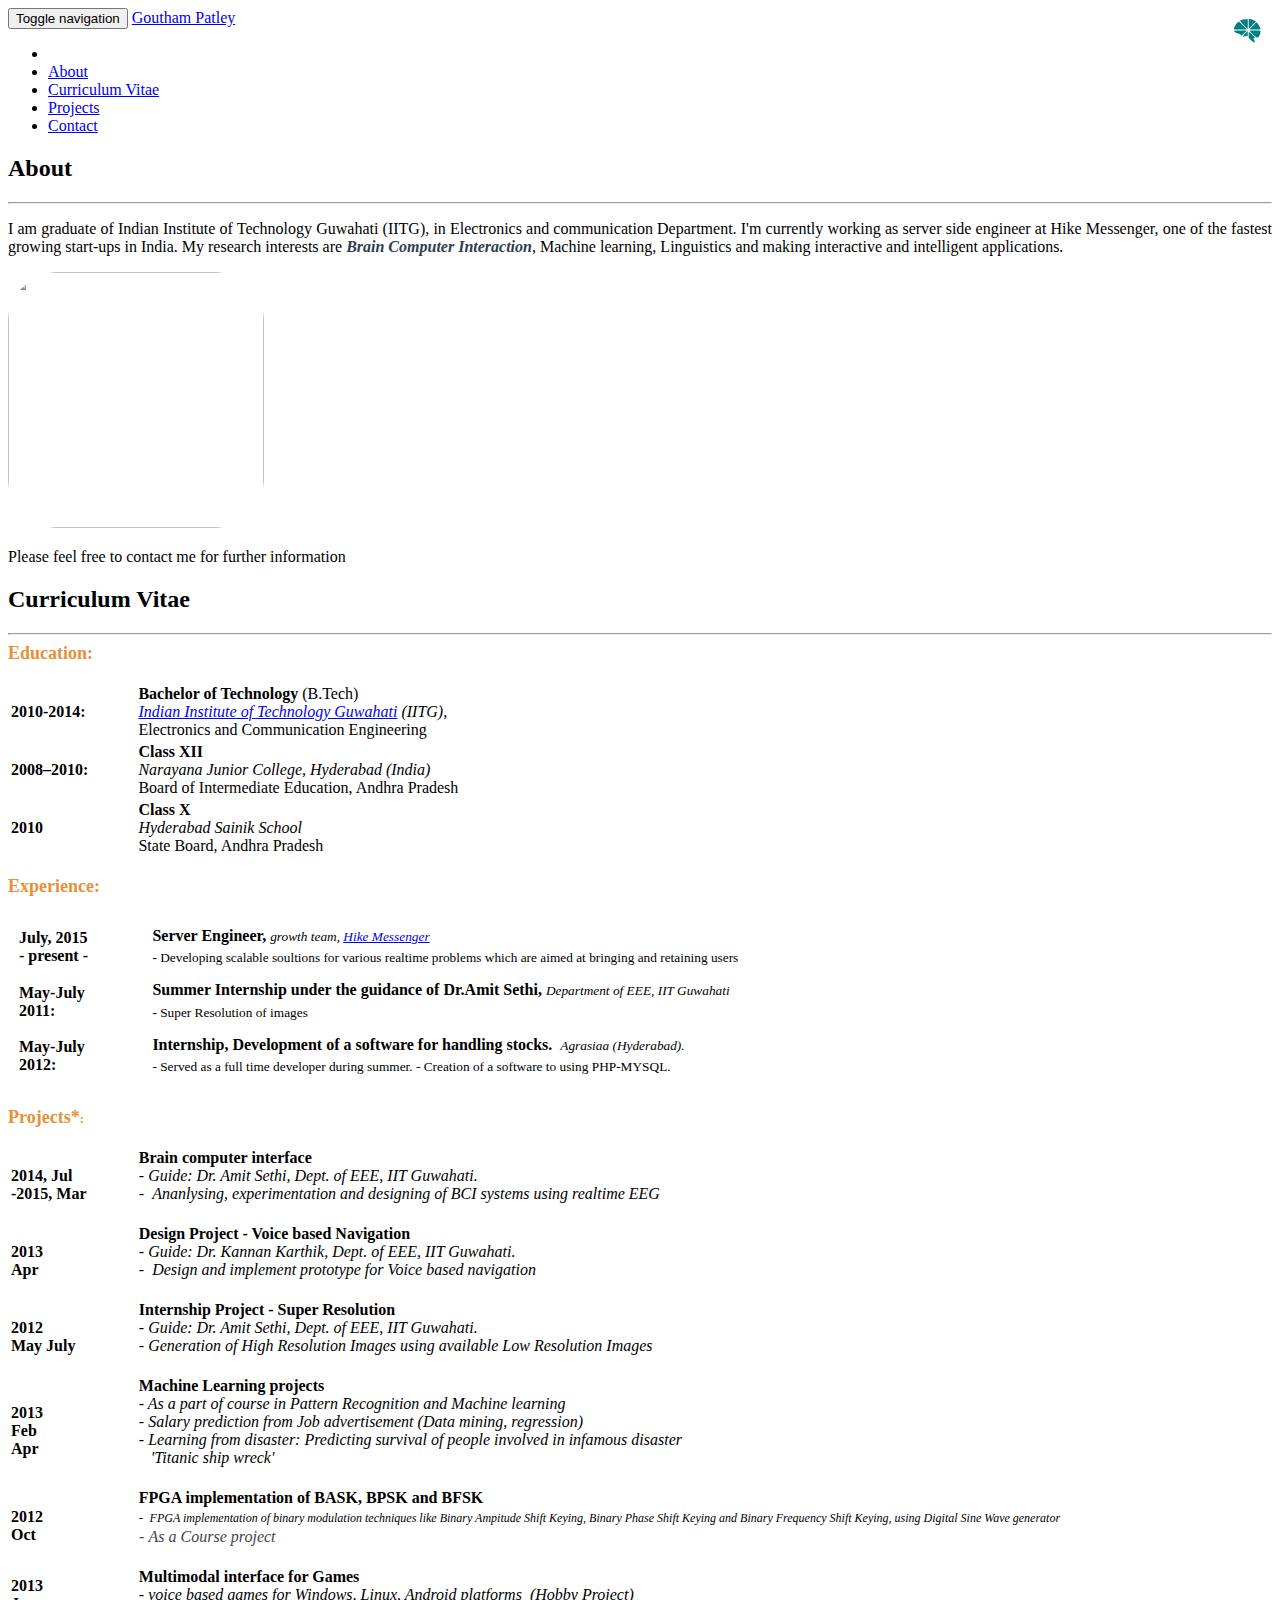
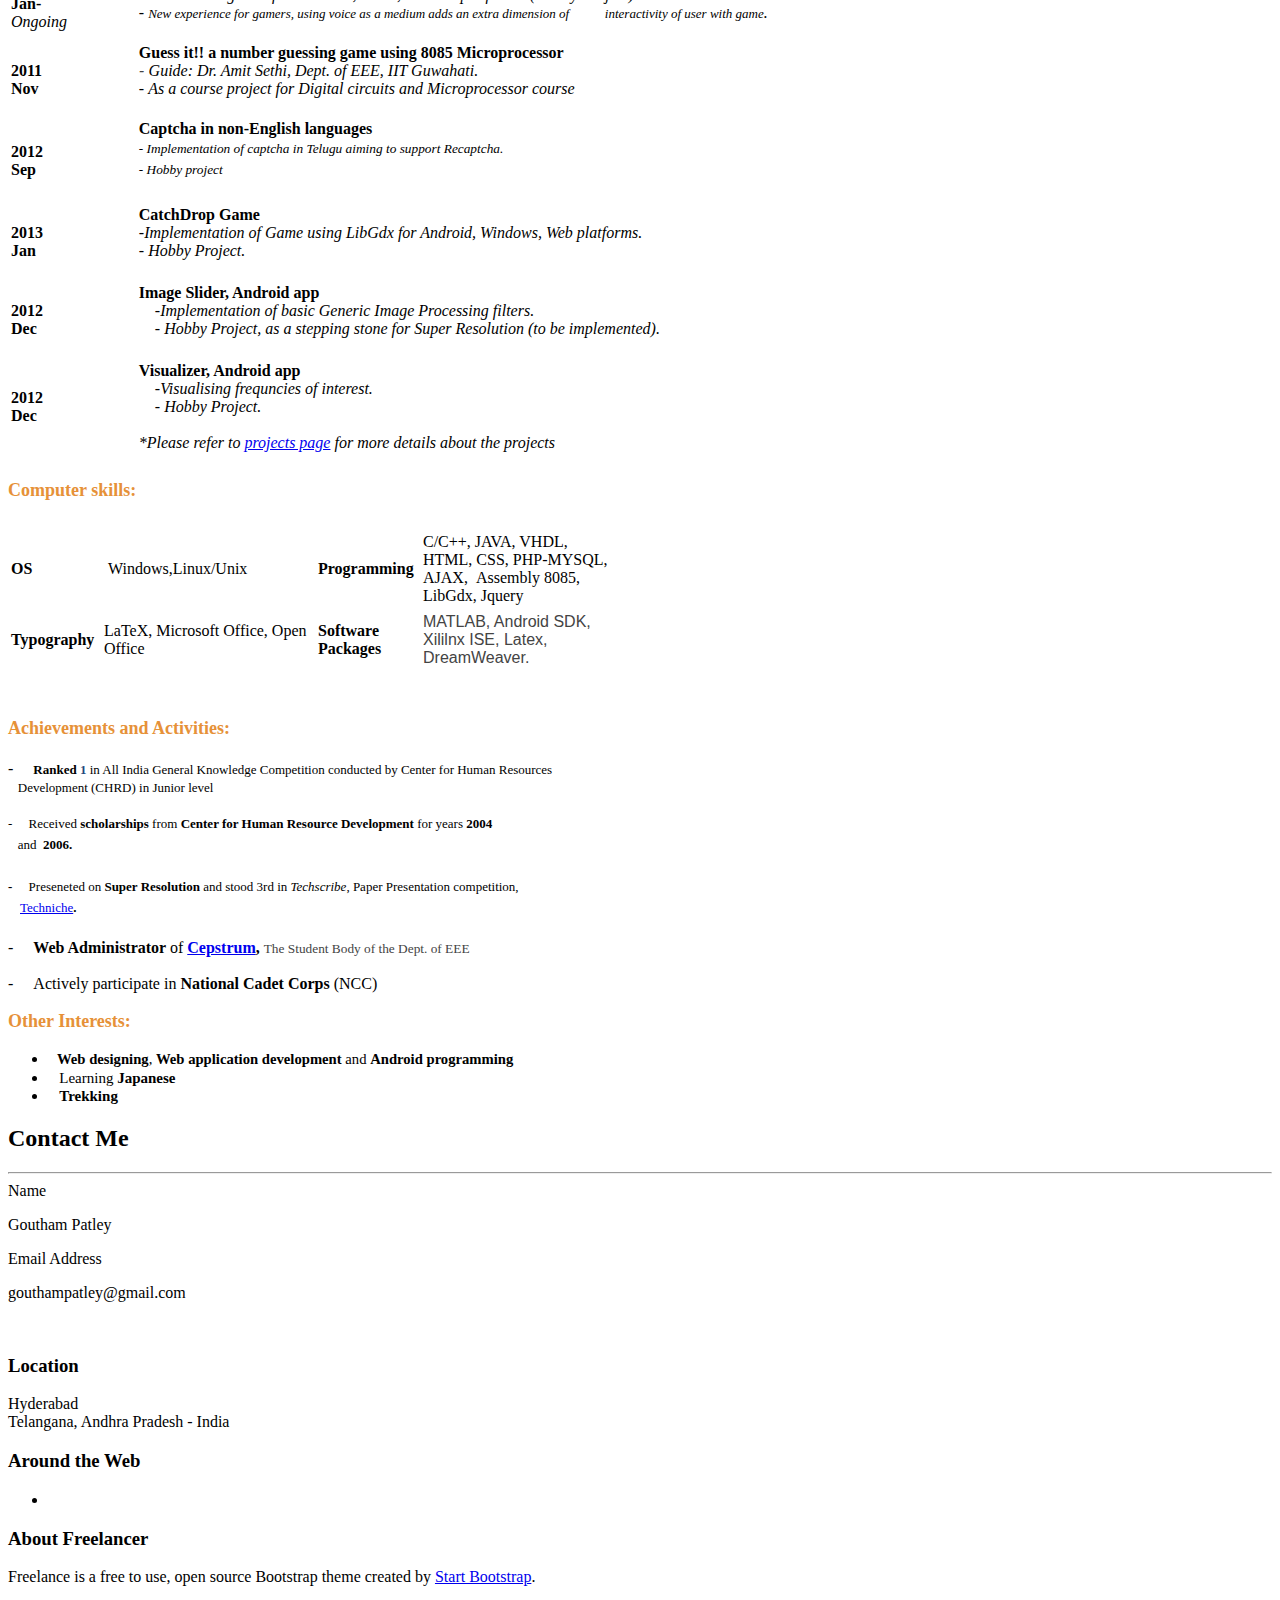
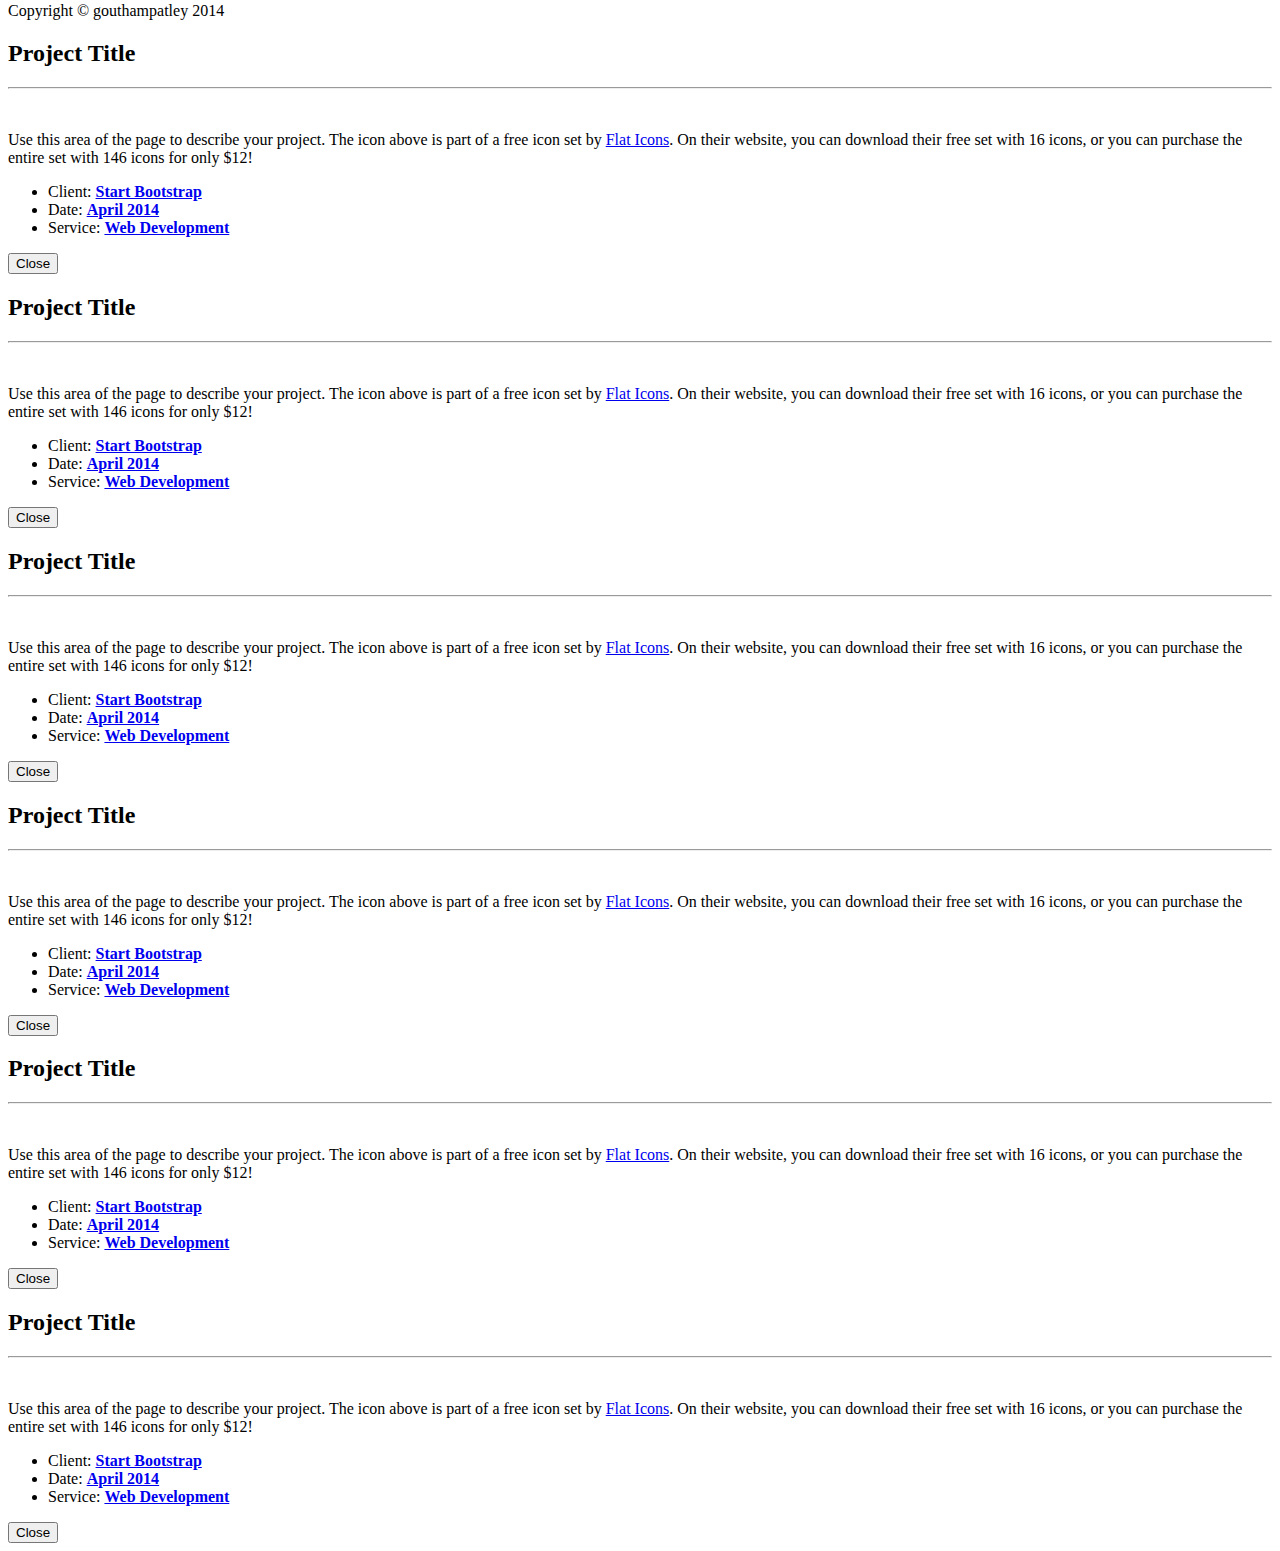
==== commit af9c7636: "stableV1" ====
--- a/index.html
+++ b/index.html
@@ -44,7 +44,28 @@
                     <span class="icon-bar"></span>
                     <span class="icon-bar"></span>
                 </button>
-                <a class="navbar-brand" href="#page-top">Goutham Patley</a>
+                
+                <a class="navbar-brand" href="#page-top">Goutham Patley
+<svg class="pull-left" style="fill: teal;color:red;display: inline-block;float:right;height:50px;width:50px;" viewBox="0 0 90 90">
+                    <g transform="translate(0.000000,80.000000) scale(0.040000,-0.040000)" stroke="none">
+                    <path d="M950 1481 c-174 -41 -173 -47 22 -243 97 -98 180 -178 183 -178 3 0
+                    5 99 5 220 l0 220 -75 -2 c-41 -1 -102 -9 -135 -17z"></path>
+                    <path d="M1200 1282 l0 -217 160 160 c88 88 160 164 160 168 0 20 -215 107
+                    -265 107 l-55 0 0 -218z"></path>
+                    <path d="M693 1340 c-74 -65 -153 -205 -153 -271 0 -37 17 -39 290 -39 l289 0
+                    -174 179 c-96 99 -176 183 -178 187 -1 3 -35 -21 -74 -56z"></path>
+                    <path d="M1395 1201 c-85 -86 -155 -159 -155 -163 0 -5 113 -8 250 -8 138 0
+                    250 2 250 4 0 43 -94 232 -135 271 l-55 51 -155 -155z"></path>
+                    <path d="M540 974 c0 -37 112 -116 182 -127 42 -6 91 -29 110 -49 19 -21 41
+                    -38 50 -38 13 0 238 214 238 226 0 2 -131 4 -290 4 -160 0 -290 -7 -290 -16z"></path>
+                    <path d="M1240 980 c0 -6 72 -83 160 -170 190 -189 236 -189 302 0 61 175 71
+                    167 -212 174 -138 3 -250 1 -250 -4z"></path>
+                    <path d="M1030 840 c-122 -124 -108 -161 40 -101 23 9 51 7 65 -4 19 -15 25 7
+                    25 103 0 67 -3 122 -6 122 -3 0 -59 -54 -124 -120z"></path>
+                    <path d="M1200 801 l0 -147 110 -106 c137 -133 219 -126 140 12 -41 72 -38
+                    107 10 94 62 -16 46 5 -112 155 l-148 138 0 -146z"></path>
+                    </g>
+                </svg></a>
             </div>
 
             <!-- Collect the nav links, forms, and other content for toggling -->
@@ -57,12 +78,15 @@
                     <li class="page-scroll">
                         <a href="#portfolio">Portfolio</a>
                     </li>
--->
+<--></-->
+               <li class="page-scroll">
+                        <a href="index.html">About</a>
+                    </li>
                 <li class="page-scroll">
                         <a href="#portfolio">Curriculum Vitae</a>
                     </li>
                     <li class="page-scroll">
-                        <a href="#about">Projects</a>
+                        <a href="projects.html">Projects</a>
                     </li>
                     <li class="page-scroll">
                         <a href="#contact">Contact</a>
@@ -95,17 +119,20 @@
         <!-- Header -->
     <header>
         <div class="container">
-            <div class="row">
+            <div class="row" id="about">
+                <div class="col-lg-12 text-center">
+                    <h2>About</h2>
+                    <hr class="star-light">
+                </div>
                 <div class="col-lg-4 col-lg-offset-2">
-                    <p style="text-align:justify">I am graduate of Indian Institute of Technology Guwahati (IITG), in Electronics and communication Department. I'm currently working as server side engineer at Hike Messenger, one of the fastest growing start-ups in India. My research interests are <strong><i><span style="color: #2c3e50;">Brain Computer Interaction</span></i></strong>, Machine learning and Game design/development.
-
-                                You may navigate the website using the links provided above.
-
-                                    Please feel free to contact me for further information.</p>
+                    
+                    <p style="text-align:justify">I am graduate of Indian Institute of Technology Guwahati (IITG), in Electronics and communication Department. I'm currently working as server side engineer at Hike Messenger, one of the fastest growing start-ups in India. My research interests are <strong><i><span style="color: #2c3e50;">Brain Computer Interaction</span></i></strong>, Machine learning, Linguistics and making interactive and intelligent applications.
+</p>
                 </div>
                 <div class="col-lg-4">
-                    <img class="img-responsive circular" src="img/me_emotiv.jpg" alt="" height="256px" width="256px"    style=" border-radius: 50px;"><p>
-                    Whether you're a student looking to showcase your work, a professional looking to attract clients, or a graphic artist looking to share your projects, this template is the perfect starting point!</p>
+                    <img class="img-responsive circular" src="img/me_emotiv.jpg" alt="" height="256px" width="256px"    style=" border-radius: 50px;">
+                    
+                    <p>Please feel free to contact me for further information</p>
                 </div>
             </div>
         </div>
@@ -316,7 +343,7 @@
 <i><span>&nbsp;&nbsp; &nbsp;</span>-Visualising frequncies of interest.<br>
 <span>&nbsp;&nbsp; &nbsp;</span>- Hobby Project.<br>
 <br>
-*Please refer to <a href="https://sites.google.com/site/patleyfolio/projects">projects page</a> for more details about the projects</i></td>
+*Please refer to <a href="projects.html">projects page</a> for more details about the projects</i></td>
 </tr>
 </tbody>
 </table>
@@ -389,123 +416,17 @@
 <li><span style="font-size:15px;line-height:17px;font-family:georgia,serif">&nbsp;</span><span style="font-size:15px;line-height:17px;font-family:georgia,serif">&nbsp;&nbsp;</span><span style="font-size:15px;line-height:17px;font-family:georgia,serif">Learning </span><b style="font-size:15px;line-height:17px;font-family:georgia,serif">Japanese</b></li>
 <li><span style="font-family:georgia,serif;font-size:15px;line-height:17px">&nbsp; &nbsp;</span><b style="font-family:georgia,serif;font-size:15px;line-height:17px">Trekking&nbsp;</b></li></ul>
 </div>
-<div dir="ltr"><br>
-</div>
-
-               
-               <!-- -->
-               
-                <div class="col-sm-4 portfolio-item">
-                    <a href="#portfolioModal1" class="portfolio-link" data-toggle="modal">
-                        <div class="caption">
-                            <div class="caption-content">
-                                <i class="fa fa-search-plus fa-3x"></i>
-                            </div>
-                        </div>
-                        <img src="img/portfolio/cabin.png" class="img-responsive" alt="">
-                    </a>
-                </div>
-                <div class="col-sm-4 portfolio-item">
-                    <a href="#portfolioModal2" class="portfolio-link" data-toggle="modal">
-                        <div class="caption">
-                            <div class="caption-content">
-                                <i class="fa fa-search-plus fa-3x"></i>
-                            </div>
-                        </div>
-                        <img src="img/portfolio/cake.png" class="img-responsive" alt="">
-                    </a>
-                </div>
-                <div class="col-sm-4 portfolio-item">
-                    <a href="#portfolioModal3" class="portfolio-link" data-toggle="modal">
-                        <div class="caption">
-                            <div class="caption-content">
-                                <i class="fa fa-search-plus fa-3x"></i>
-                            </div>
-                        </div>
-                        <img src="img/portfolio/circus.png" class="img-responsive" alt="">
-                    </a>
-                </div>
-                <div class="col-sm-4 portfolio-item">
-                    <a href="#portfolioModal4" class="portfolio-link" data-toggle="modal">
-                        <div class="caption">
-                            <div class="caption-content">
-                                <i class="fa fa-search-plus fa-3x"></i>
-                            </div>
-                        </div>
-                        <img src="img/portfolio/game.png" class="img-responsive" alt="">
-                    </a>
-                </div>
-                <div class="col-sm-4 portfolio-item">
-                    <a href="#portfolioModal5" class="portfolio-link" data-toggle="modal">
-                        <div class="caption">
-                            <div class="caption-content">
-                                <i class="fa fa-search-plus fa-3x"></i>
-                            </div>
-                        </div>
-                        <img src="img/portfolio/safe.png" class="img-responsive" alt="">
-                    </a>
-                </div>
-                <div class="col-sm-4 portfolio-item">
-                    <a href="#portfolioModal6" class="portfolio-link" data-toggle="modal">
-                        <div class="caption">
-                            <div class="caption-content">
-                                <i class="fa fa-search-plus fa-3x"></i>
-                            </div>
-                        </div>
-                        <img src="img/portfolio/submarine.png" class="img-responsive" alt="">
-                    </a>
-                </div>
             </div>
         </div>
     </section>
 
-    <!-- About Section -->
-    <section class="success" id="about">
-        <div class="container">
-            <div class="row">
-                <div class="col-lg-12 text-center">
-                    <h2>About</h2>
-                    <hr class="star-light">
-                </div>
-            </div>
-            <div class="row">
-                <div class="col-lg-4 col-lg-offset-2">
-                    <p>I am currently pursuing my bachelors at  Indian Institute of Technology Guwahati (IITG), in Electronics and communication Department. I am currently involved in image processing. My research interests are Image Processing, Computer Vision, Machine learning and Game design/development.
-
-                                You may navigate the website using the links provided above.
-
-                                    Please feel free to contact me for further information. .</p>
-                </div>
-                <div class="col-lg-4">
-                    <img class="img-responsive circular" src="img/me_emotiv.jpg" alt="" height="256px" width="256px"    style=" border-radius: 50px;"><p>
-                    Whether you're a student looking to showcase your work, a professional looking to attract clients, or a graphic artist looking to share your projects, this template is the perfect starting point!</p>
-                </div>
-                <div class="col-lg-8 col-lg-offset-2 text-center">
-                    <a href="#" class="btn btn-lg btn-outline">
-                        <i class="fa fa-download"></i> Download Theme
-                    </a>
-                </div>
-            </div>
-        </div>
-    </section>
-
-    <!-- Contact Section -->
-    <section id="projects">
-        <div class="container">
-            <div class="row">
-               <div class="col-lg-12 text-center">
-                    <h2>Projects</h2>
-                    <hr class="star-primary">
-                </div>
-            </div>
-        </div>
-    </section><!-- Contact Section -->
-    <section id="contact">
+
+    <section class="success"  id="contact">
         <div class="container">
             <div class="row">
                 <div class="col-lg-12 text-center">
                     <h2>Contact Me</h2>
-                    <hr class="star-primary">
+                    <hr class="star-light">
                 </div>
             </div>
             <div class="row">
@@ -516,17 +437,19 @@
                         <div class="row control-group">
                             <div class="form-group col-xs-12 floating-label-form-group controls">
                                 <label>Name</label>
-                                <input type="text" class="form-control" placeholder="Name" id="name" required data-validation-required-message="Please enter your name.">
+                                <p class="form-group">Goutham Patley</p>
                                 <p class="help-block text-danger"></p>
                             </div>
                         </div>
                         <div class="row control-group">
                             <div class="form-group col-xs-12 floating-label-form-group controls">
                                 <label>Email Address</label>
-                                <input type="email" class="form-control" placeholder="Email Address" id="email" required data-validation-required-message="Please enter your email address.">
+       <p class="form-group">gouthampatley@gmail.com</p>
+                                <p class="help-block text-danger"></p>
                                 <p class="help-block text-danger"></p>
                             </div>
                         </div>
+<!--
                         <div class="row control-group">
                             <div class="form-group col-xs-12 floating-label-form-group controls">
                                 <label>Phone Number</label>
@@ -534,6 +457,8 @@
                                 <p class="help-block text-danger"></p>
                             </div>
                         </div>
+-->
+<!--
                         <div class="row control-group">
                             <div class="form-group col-xs-12 floating-label-form-group controls">
                                 <label>Message</label>
@@ -541,13 +466,16 @@
                                 <p class="help-block text-danger"></p>
                             </div>
                         </div>
+-->
                         <br>
+<!--
                         <div id="success"></div>
                         <div class="row">
                             <div class="form-group col-xs-12">
                                 <button type="submit" class="btn btn-success btn-lg">Send</button>
                             </div>
                         </div>
+-->
                     </form>
                 </div>
             </div>
@@ -561,7 +489,7 @@
                 <div class="row">
                     <div class="footer-col col-md-4">
                         <h3>Location</h3>
-                        <p>3481 Melrose Place<br>Beverly Hills, CA 90210</p>
+                        <p>Hyderabad<br>Telangana, Andhra Pradesh - India</p>
                     </div>
                     <div class="footer-col col-md-4">
                         <h3>Around the Web</h3>
@@ -601,7 +529,7 @@
             <div class="container">
                 <div class="row">
                     <div class="col-lg-12">
-                        Copyright &copy; Your Website 2014
+                        Copyright &copy; gouthampatley 2014
                     </div>
                 </div>
             </div>
@@ -853,7 +781,16 @@
     <!-- Contact Form JavaScript -->
     <script src="js/jqBootstrapValidation.js"></script>
     <script src="js/contact_me.js"></script>
-
+<script>
+  (function(i,s,o,g,r,a,m){i['GoogleAnalyticsObject']=r;i[r]=i[r]||function(){
+  (i[r].q=i[r].q||[]).push(arguments)},i[r].l=1*new Date();a=s.createElement(o),
+  m=s.getElementsByTagName(o)[0];a.async=1;a.src=g;m.parentNode.insertBefore(a,m)
+  })(window,document,'script','//www.google-analytics.com/analytics.js','ga');
+
+  ga('create', 'UA-35390013-1', 'auto');
+  ga('send', 'pageview');
+
+</script>
     <!-- Custom Theme JavaScript -->
     <script src="js/freelancer.js"></script>
 
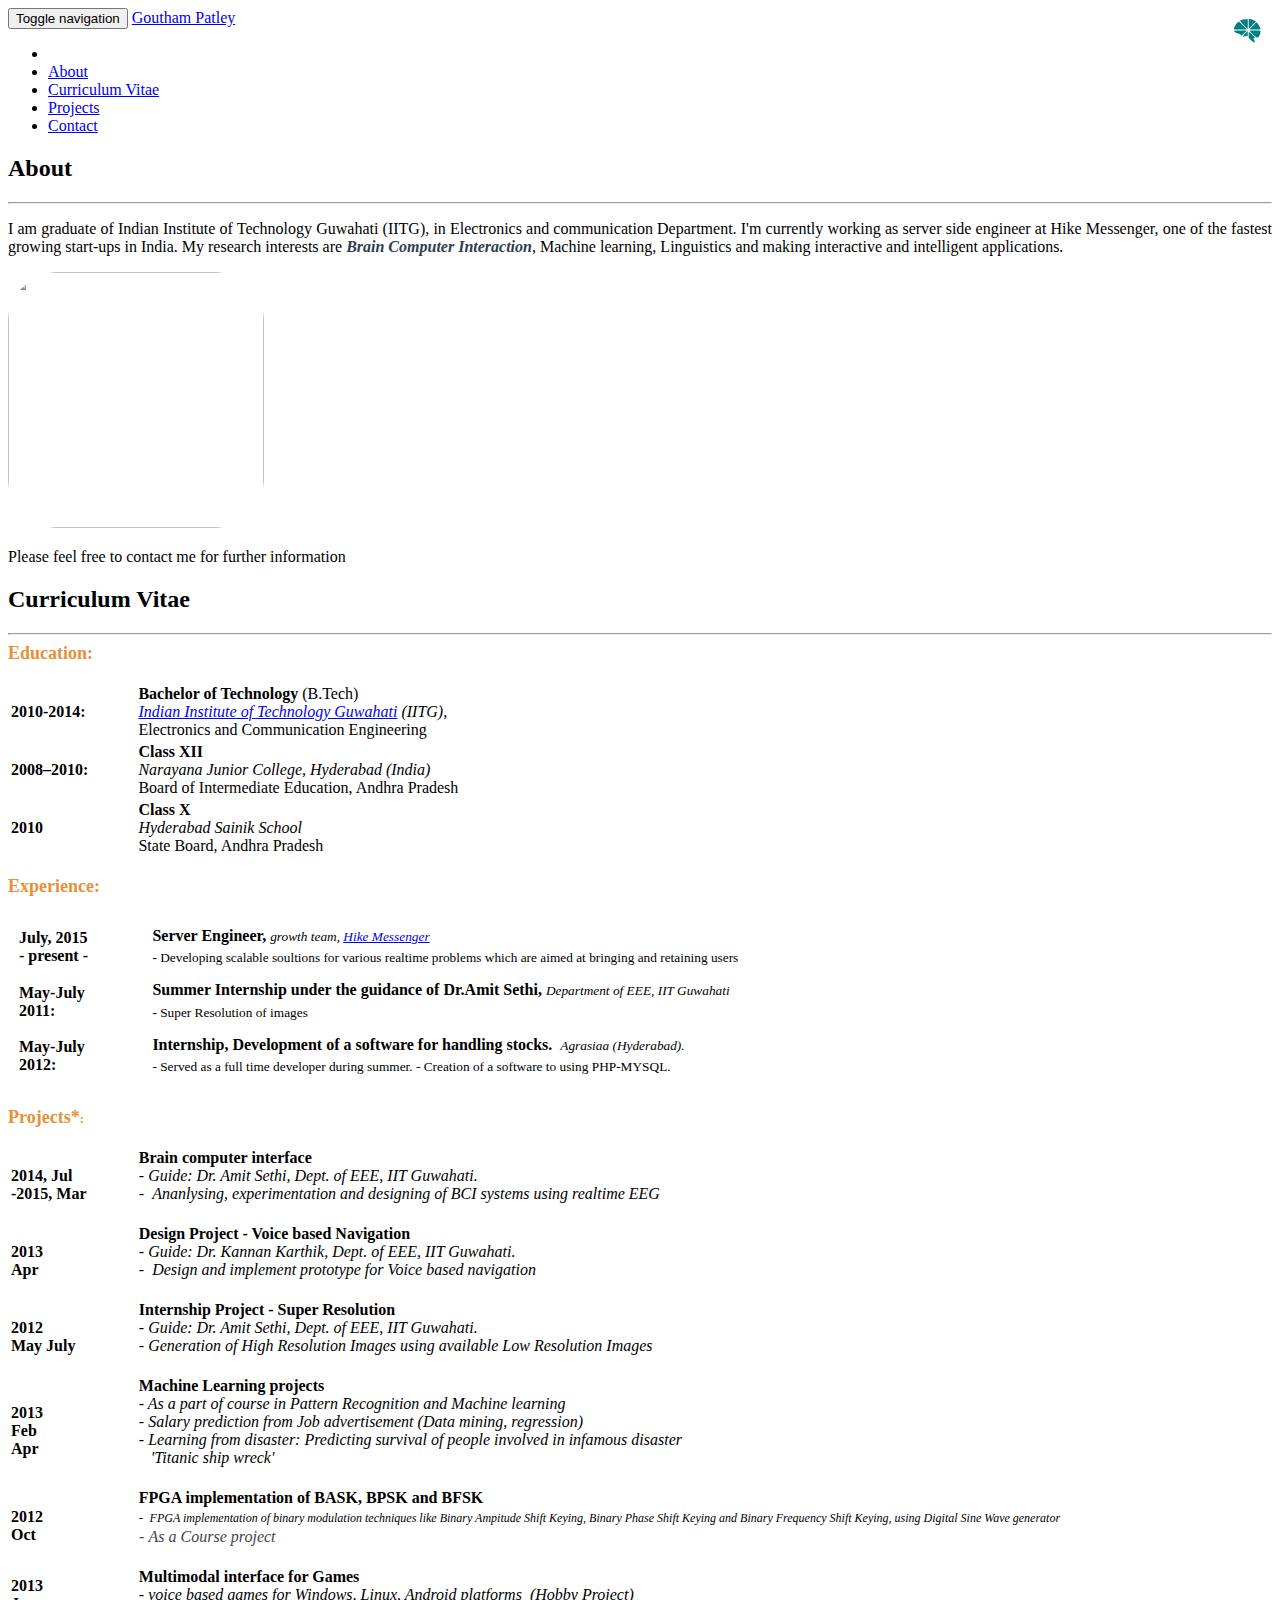
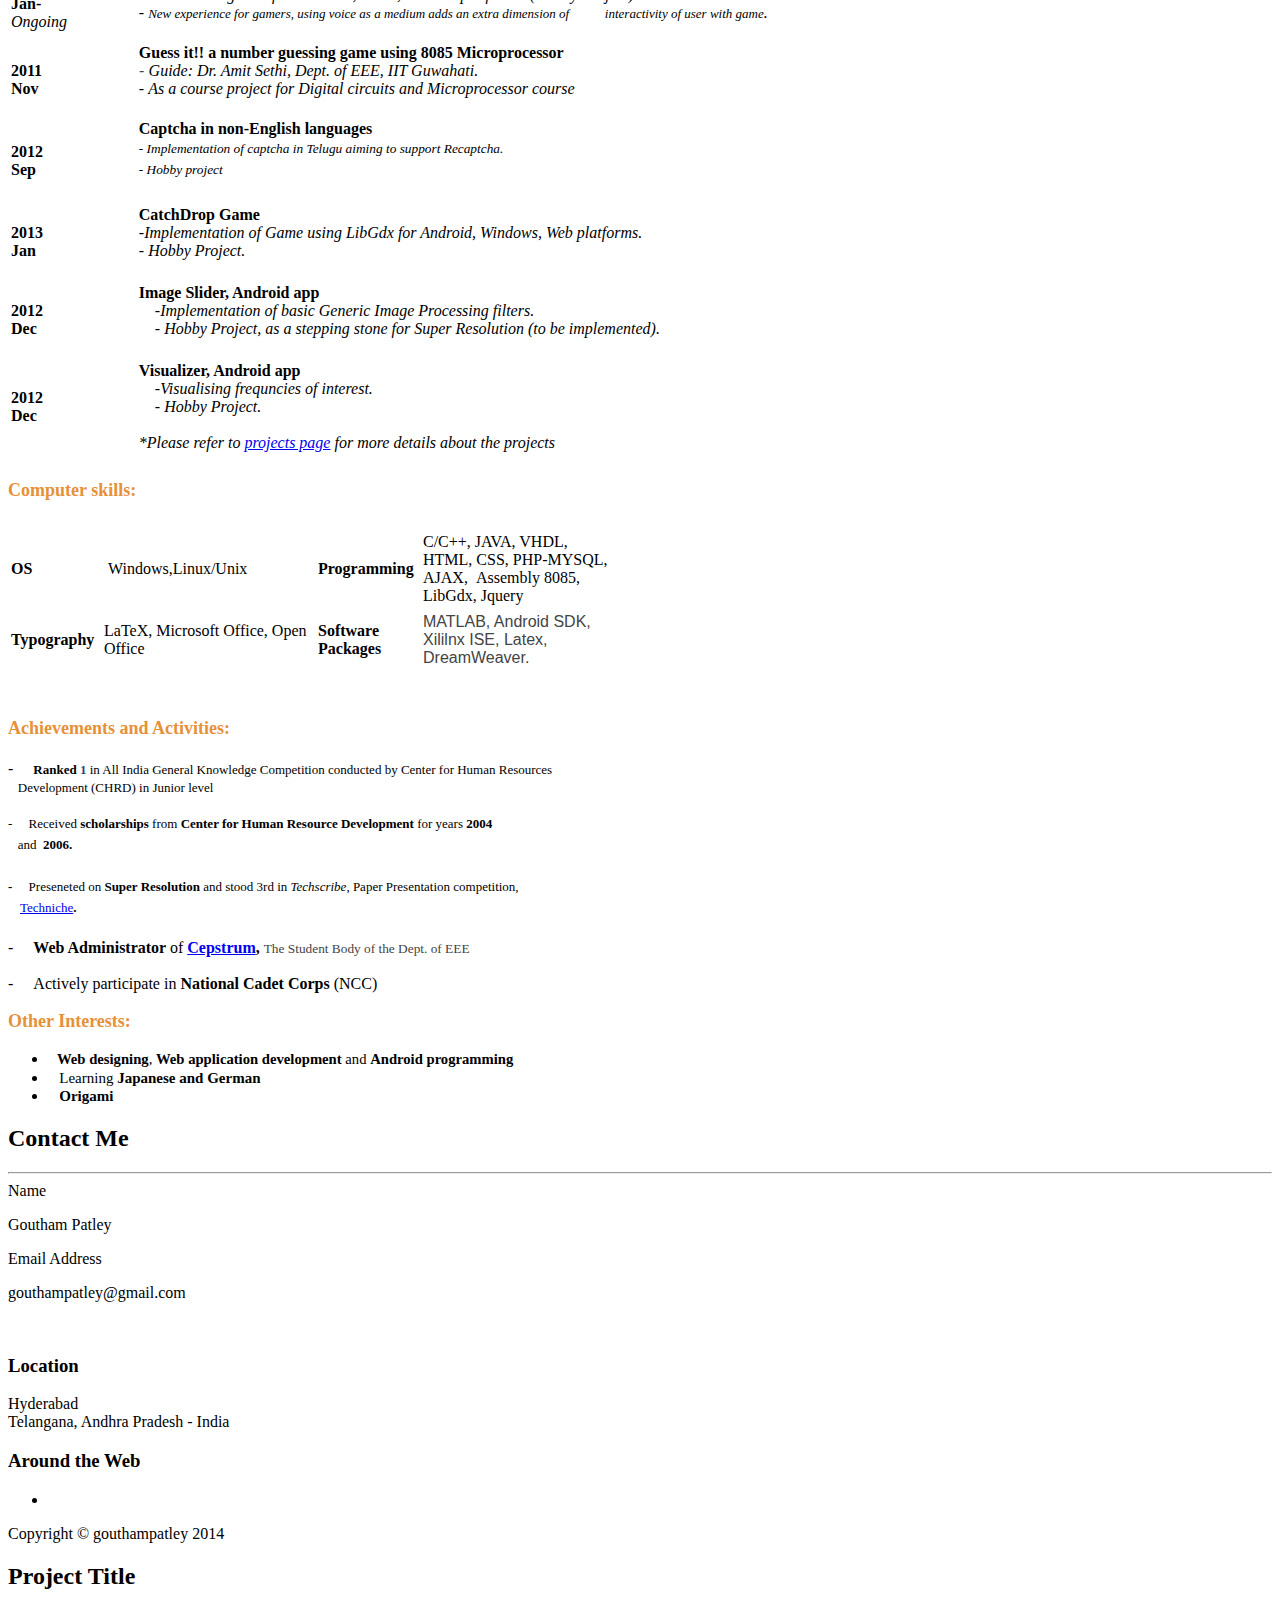
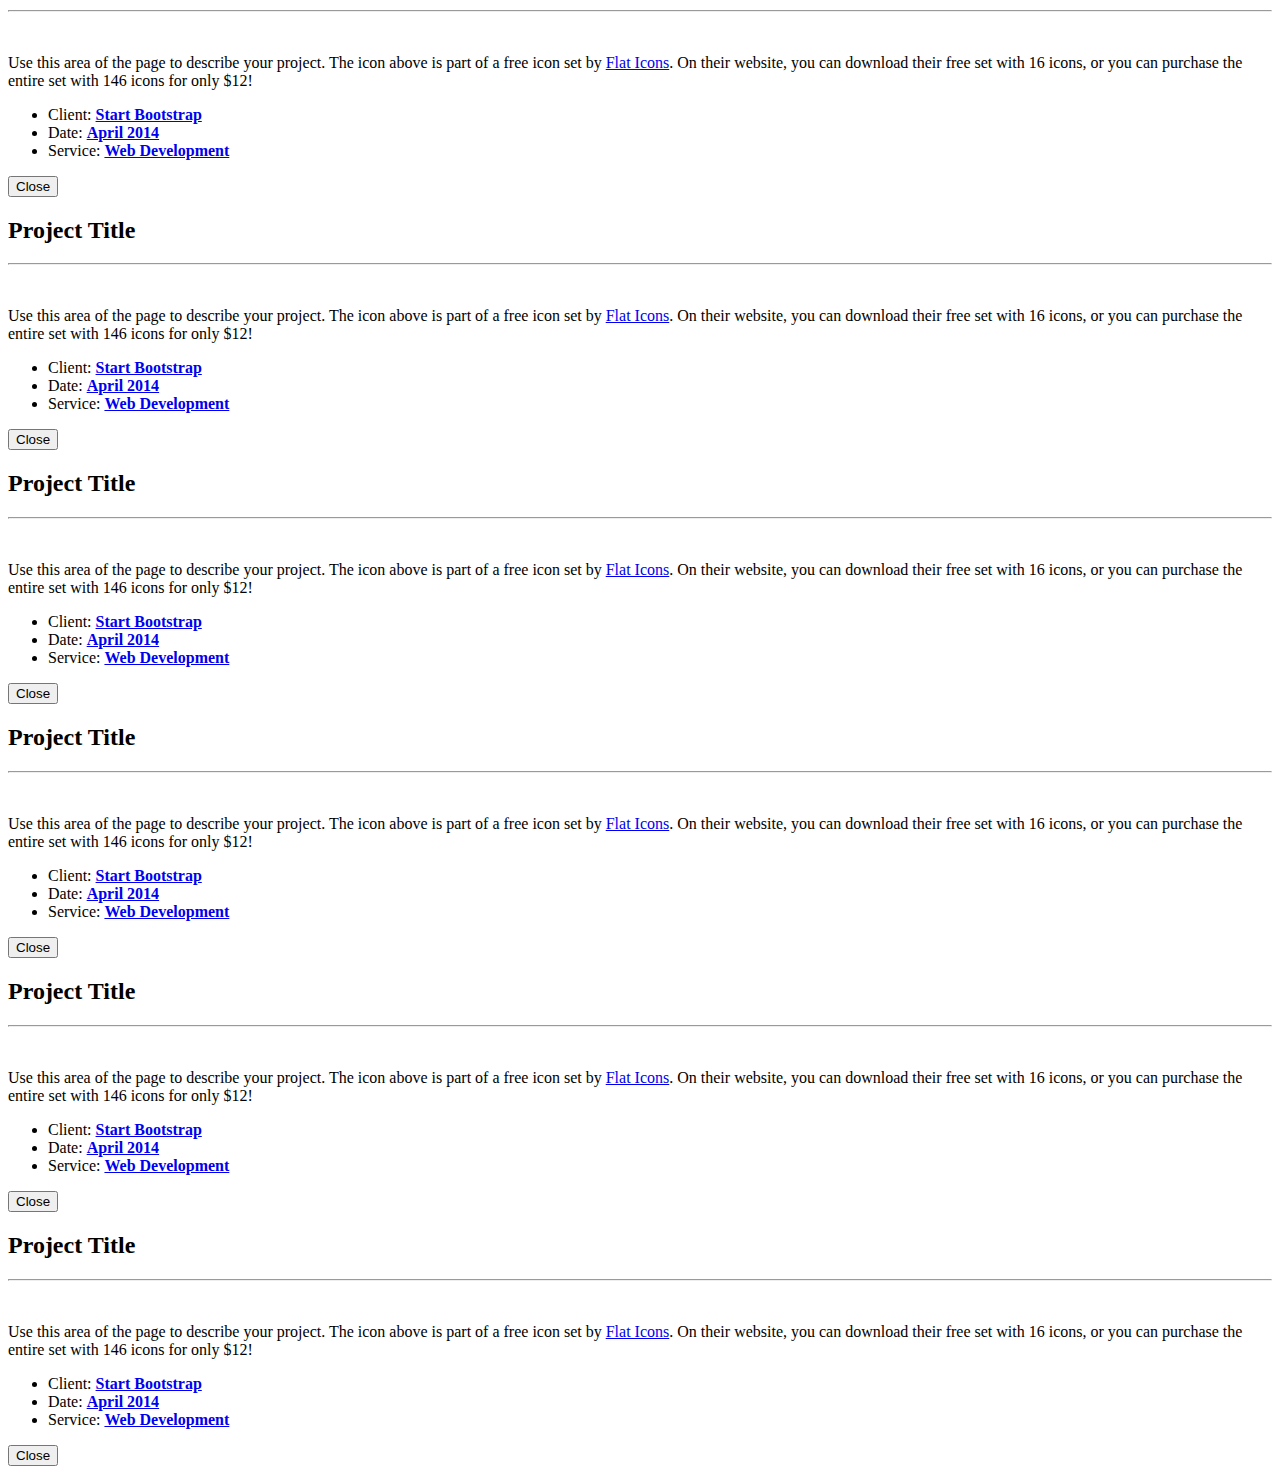
==== commit c1cc54e5: "Removing div from footer" ====
--- a/index.html
+++ b/index.html
@@ -413,8 +413,8 @@
 <div>
 <ul><li><font color="#e69138" size="4"><b>&nbsp;&nbsp;</b></font><span style="font-size:11pt;line-height:115%"><font face="georgia, serif"><b>Web
 designing</b>, <b>Web application development</b> and <b>Android programming</b></font></span></li>
-<li><span style="font-size:15px;line-height:17px;font-family:georgia,serif">&nbsp;</span><span style="font-size:15px;line-height:17px;font-family:georgia,serif">&nbsp;&nbsp;</span><span style="font-size:15px;line-height:17px;font-family:georgia,serif">Learning </span><b style="font-size:15px;line-height:17px;font-family:georgia,serif">Japanese</b></li>
-<li><span style="font-family:georgia,serif;font-size:15px;line-height:17px">&nbsp; &nbsp;</span><b style="font-family:georgia,serif;font-size:15px;line-height:17px">Trekking&nbsp;</b></li></ul>
+<li><span style="font-size:15px;line-height:17px;font-family:georgia,serif">&nbsp;</span><span style="font-size:15px;line-height:17px;font-family:georgia,serif">&nbsp;&nbsp;</span><span style="font-size:15px;line-height:17px;font-family:georgia,serif">Learning </span><b style="font-size:15px;line-height:17px;font-family:georgia,serif">Japanese and German</b></li>
+<li><span style="font-family:georgia,serif;font-size:15px;line-height:17px">&nbsp; &nbsp;</span><b style="font-family:georgia,serif;font-size:15px;line-height:17px">Origami&nbsp;</b></li></ul>
 </div>
             </div>
         </div>
@@ -487,11 +487,11 @@
         <div class="footer-above">
             <div class="container">
                 <div class="row">
-                    <div class="footer-col col-md-4">
+                    <div class="footer-col col-md-6">
                         <h3>Location</h3>
                         <p>Hyderabad<br>Telangana, Andhra Pradesh - India</p>
                     </div>
-                    <div class="footer-col col-md-4">
+                    <div class="footer-col col-md-6">
                         <h3>Around the Web</h3>
                         <ul class="list-inline">
                             <li>
@@ -518,10 +518,12 @@
 -->
                         </ul>
                     </div>
+<!--
                     <div class="footer-col col-md-4">
                         <h3>About Freelancer</h3>
                         <p>Freelance is a free to use, open source Bootstrap theme created by <a href="http://startbootstrap.com">Start Bootstrap</a>.</p>
                     </div>
+-->
                 </div>
             </div>
         </div>
